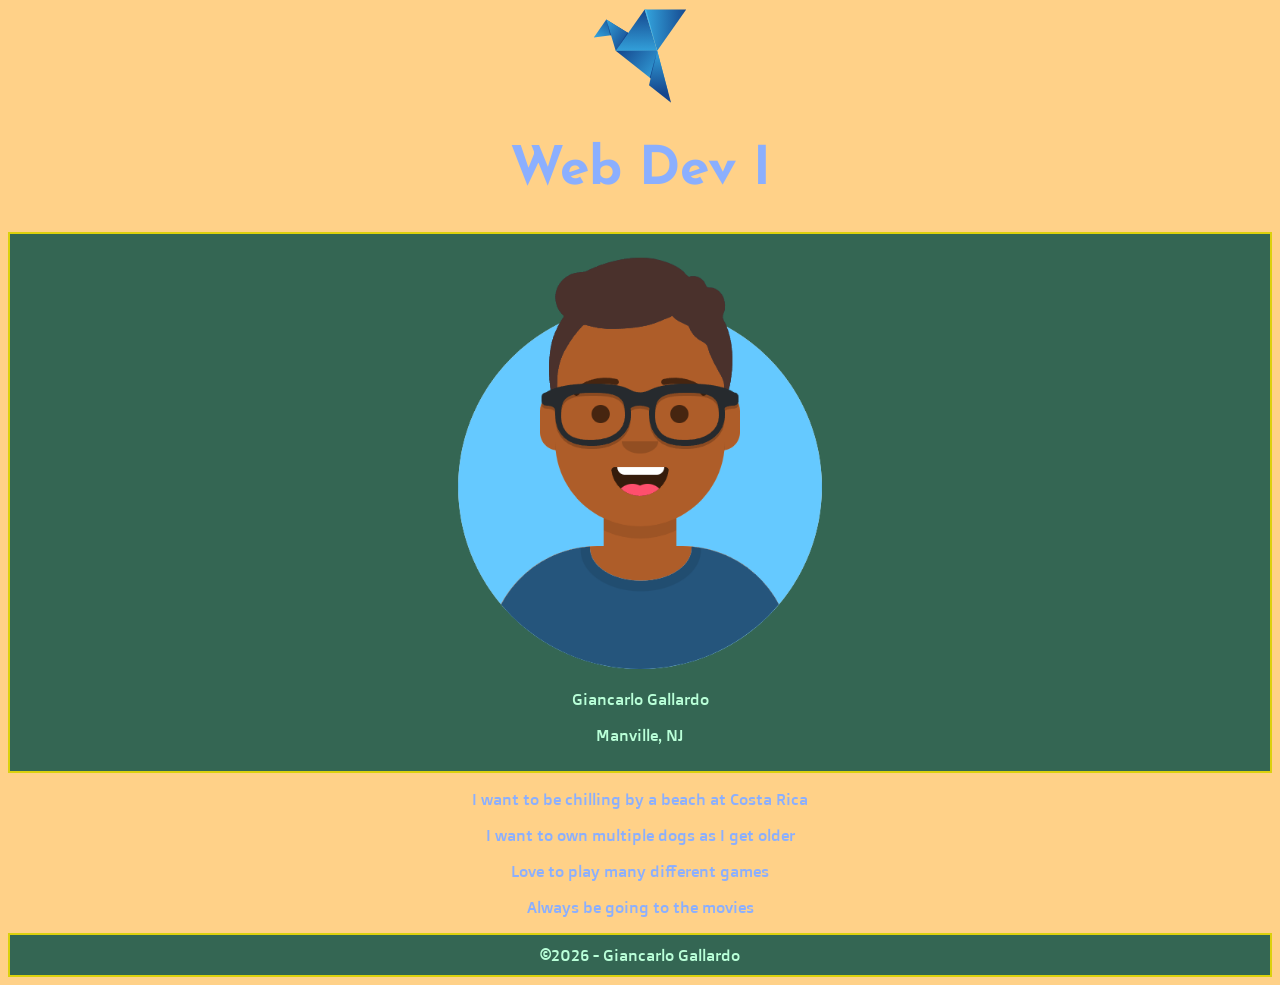
==== index.html @ 180ad2bf ""Adding Some Styles"" ====
<!DOCTYPE html>
<html lang="en">
<head>
    <meta charset="UTF-8">
    <meta name="viewport" content="width=device-width, initial-scale=1.0">
    <title>About Me</title>

    <link rel="preconnect" href="https://fonts.googleapis.com">
    <link rel="preconnect" href="https://fonts.gstatic.com" crossorigin>
    <link href="https://fonts.googleapis.com/css2?family=Doppio+One&family=Josefin+Sans:ital,wght@0,100..700;1,100..700&display=swap" rel="stylesheet">

        <link href="css/style.css" rel="stylesheet">

</head>
<body>
    

    <header>
        
        <img src="img/bob.svg" alt="Blue origami logo">
        <h1>Web Dev I</h1>

    </header>

    <main>
        <section id ="info">
            <img src="img/avataaars.png"
            alt="Avatar picture of me">
            <div>
                <p>Giancarlo Gallardo</p>
                <p>Manville, NJ</p>
            </div>
        </section>


            <section id ="bio">
                <div>
                    <p>I want to be chilling by a beach at Costa Rica</p>
                    <p>I want to own multiple dogs as I get older  </p>
                    <p>Love to play many different games</p>
                    <p>Always be going to the movies</p>


            </div>
        </section>
    </main>

    <footer>

        ©2026 - Giancarlo Gallardo

    </footer>


</body>
</html>
---- css/style.css ----
body {
    font-family:Doppio One;
    background-color: #FFD188;
    color: #8BAFFE;


}

h1, h2, h3, h4, h5, h6 {
    font-family: "Josefin Sans";
    font-size: 40pt;

}

header{
    text-align: center;
}

#info, footer {
    color: #B9FFD8;
    text-align: center;
    background-color:#346653;
    border: 2px solid #DBD10D;
    padding:10px;
}

#bio {
    text-align: center;
}

#info img {
    width:400px;
}
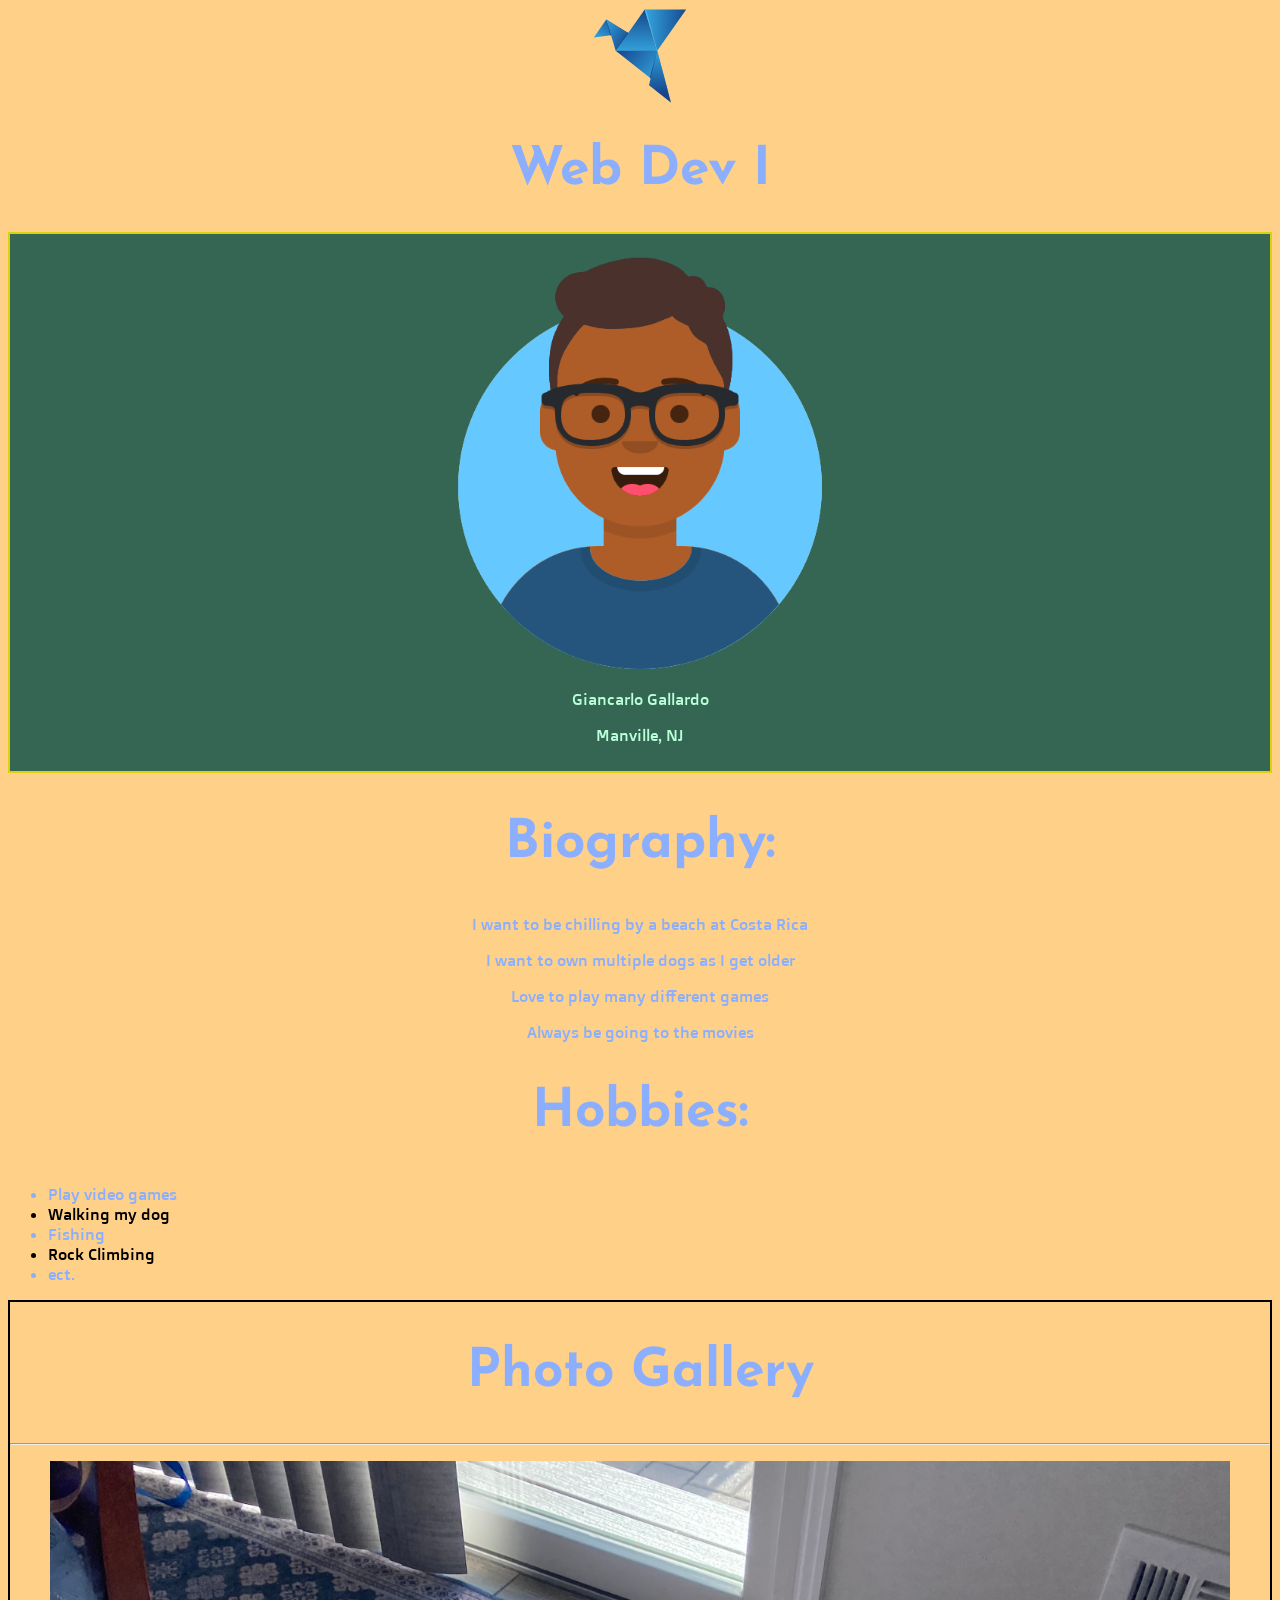
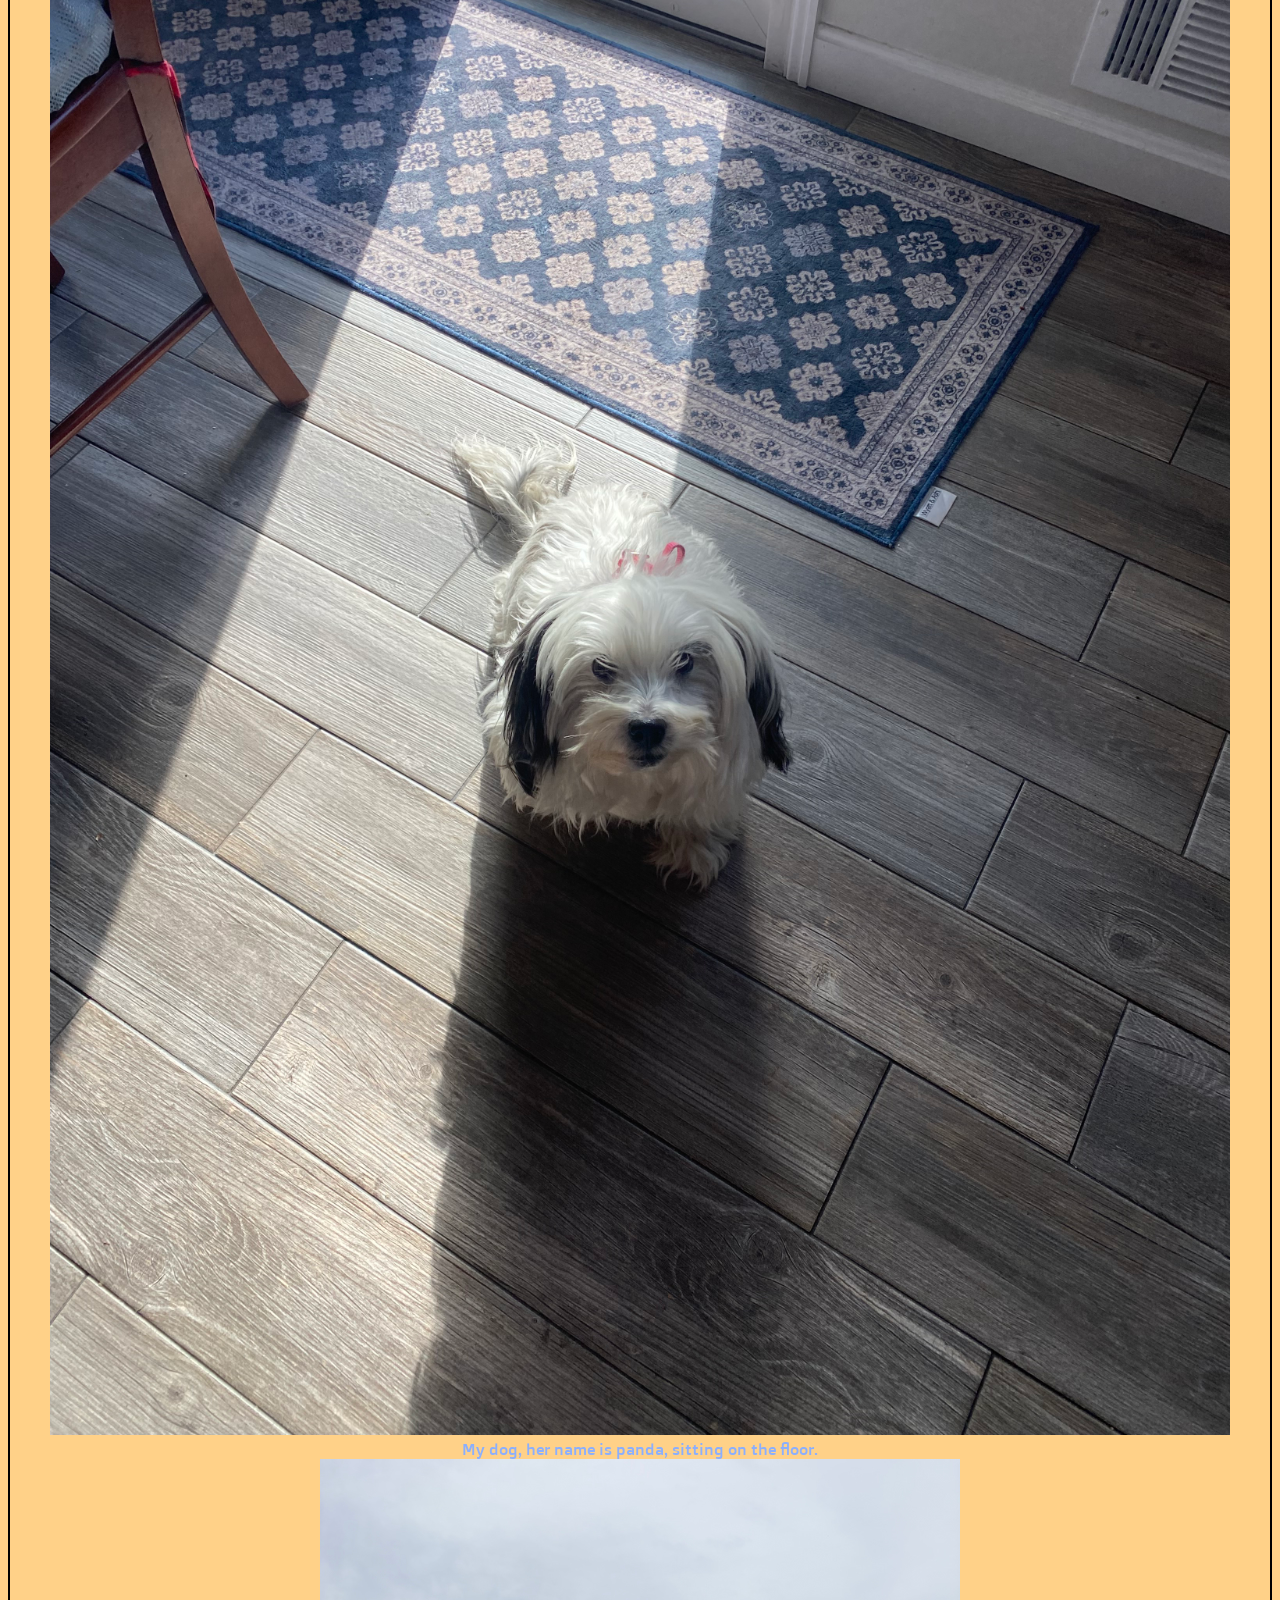
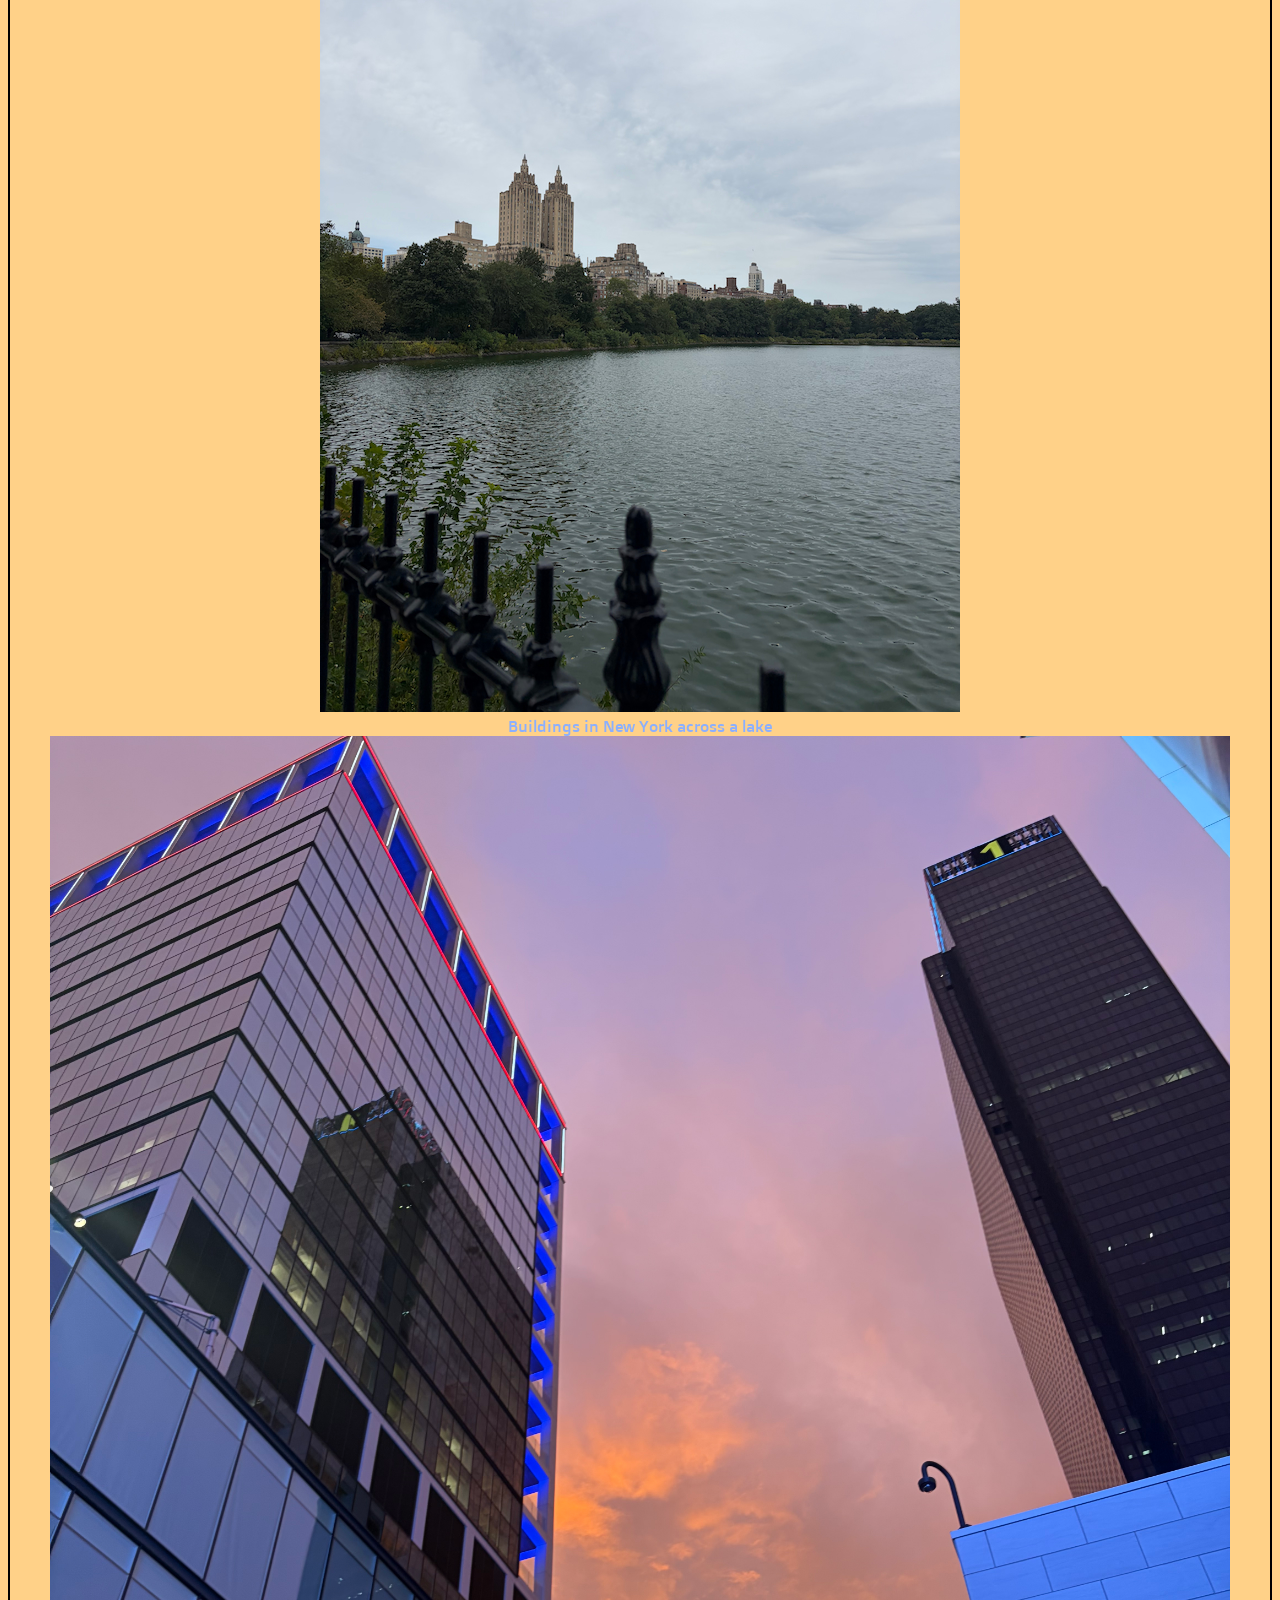
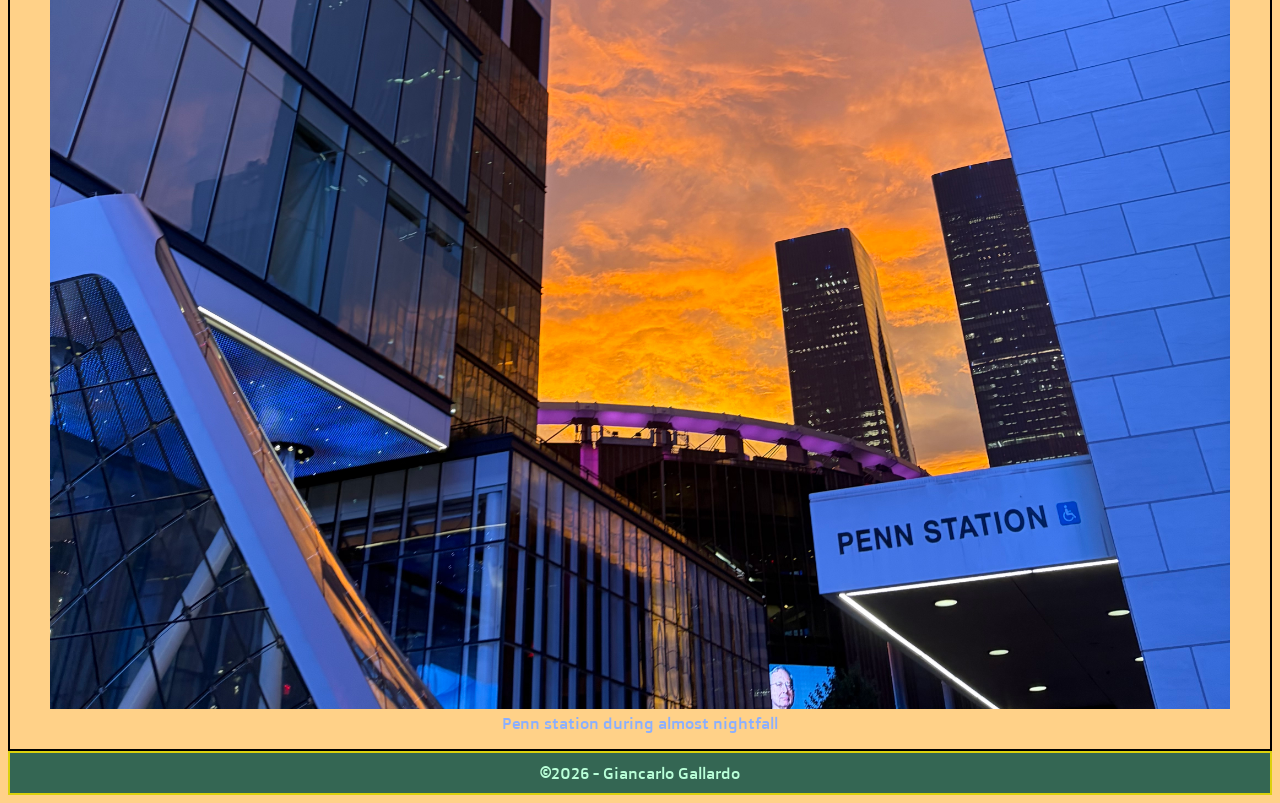
==== commit 58789258: "Adding photo gallery" ====
--- a/index.html
+++ b/index.html
@@ -34,6 +34,9 @@
 
 
             <section id ="bio">
+
+                <h2>Biography:</h2>
+
                 <div>
                     <p>I want to be chilling by a beach at Costa Rica</p>
                     <p>I want to own multiple dogs as I get older  </p>
@@ -43,6 +46,42 @@
 
             </div>
         </section>
+
+        <section id="hobbies">
+
+            <h2>Hobbies:</h2>
+
+            <ul>
+                <li>Play video games</li>
+                <li>Walking my dog</li>
+                <li>Fishing</li>
+                <li>Rock Climbing</li>
+                <li>ect.</li>
+            </ul>
+
+        </section>
+
+    <section id="gallery">
+
+        <h2>Photo Gallery</h2>
+
+        <hr>
+        <figure>
+
+            <img src="img/dog-640w.jpeg" alt="My dog">
+            <figcaption>My dog, her name is panda, sitting on the floor.</figcaption>
+            <img src="img/buildings-640w.jpg" alt="Buildings in New York">
+            <figcaption>Buildings in New York across a lake</figcaption>
+            <img src="img/penn-station-clouds-640w.jpeg" alt="Penn station midday"
+            <figcaption>Penn station during almost nightfall</figcaption>
+            
+            
+
+        </figure>
+
+    </section> 
+
+        </main>
     </main>
 
     <footer>
--- a/css/style.css
+++ b/css/style.css
@@ -8,8 +8,13 @@
 
 h1, h2, h3, h4, h5, h6 {
     font-family: "Josefin Sans";
+    text-align:center ;
     font-size: 40pt;
 
+}
+
+h1 {
+    font-size: 40pt;
 }
 
 header{
@@ -30,4 +35,24 @@
 
 #info img {
     width:400px;
+}
+
+#bio {
+    text-align:center;
+}
+
+#hobbies ul li:nth-child(even) {
+    color: black;
+}
+
+#gallery {
+    border:2px solid black
+}
+
+#gallery img {
+    max-width: 100%;
+}
+
+#gallery figure {
+    text-align:center;
 }
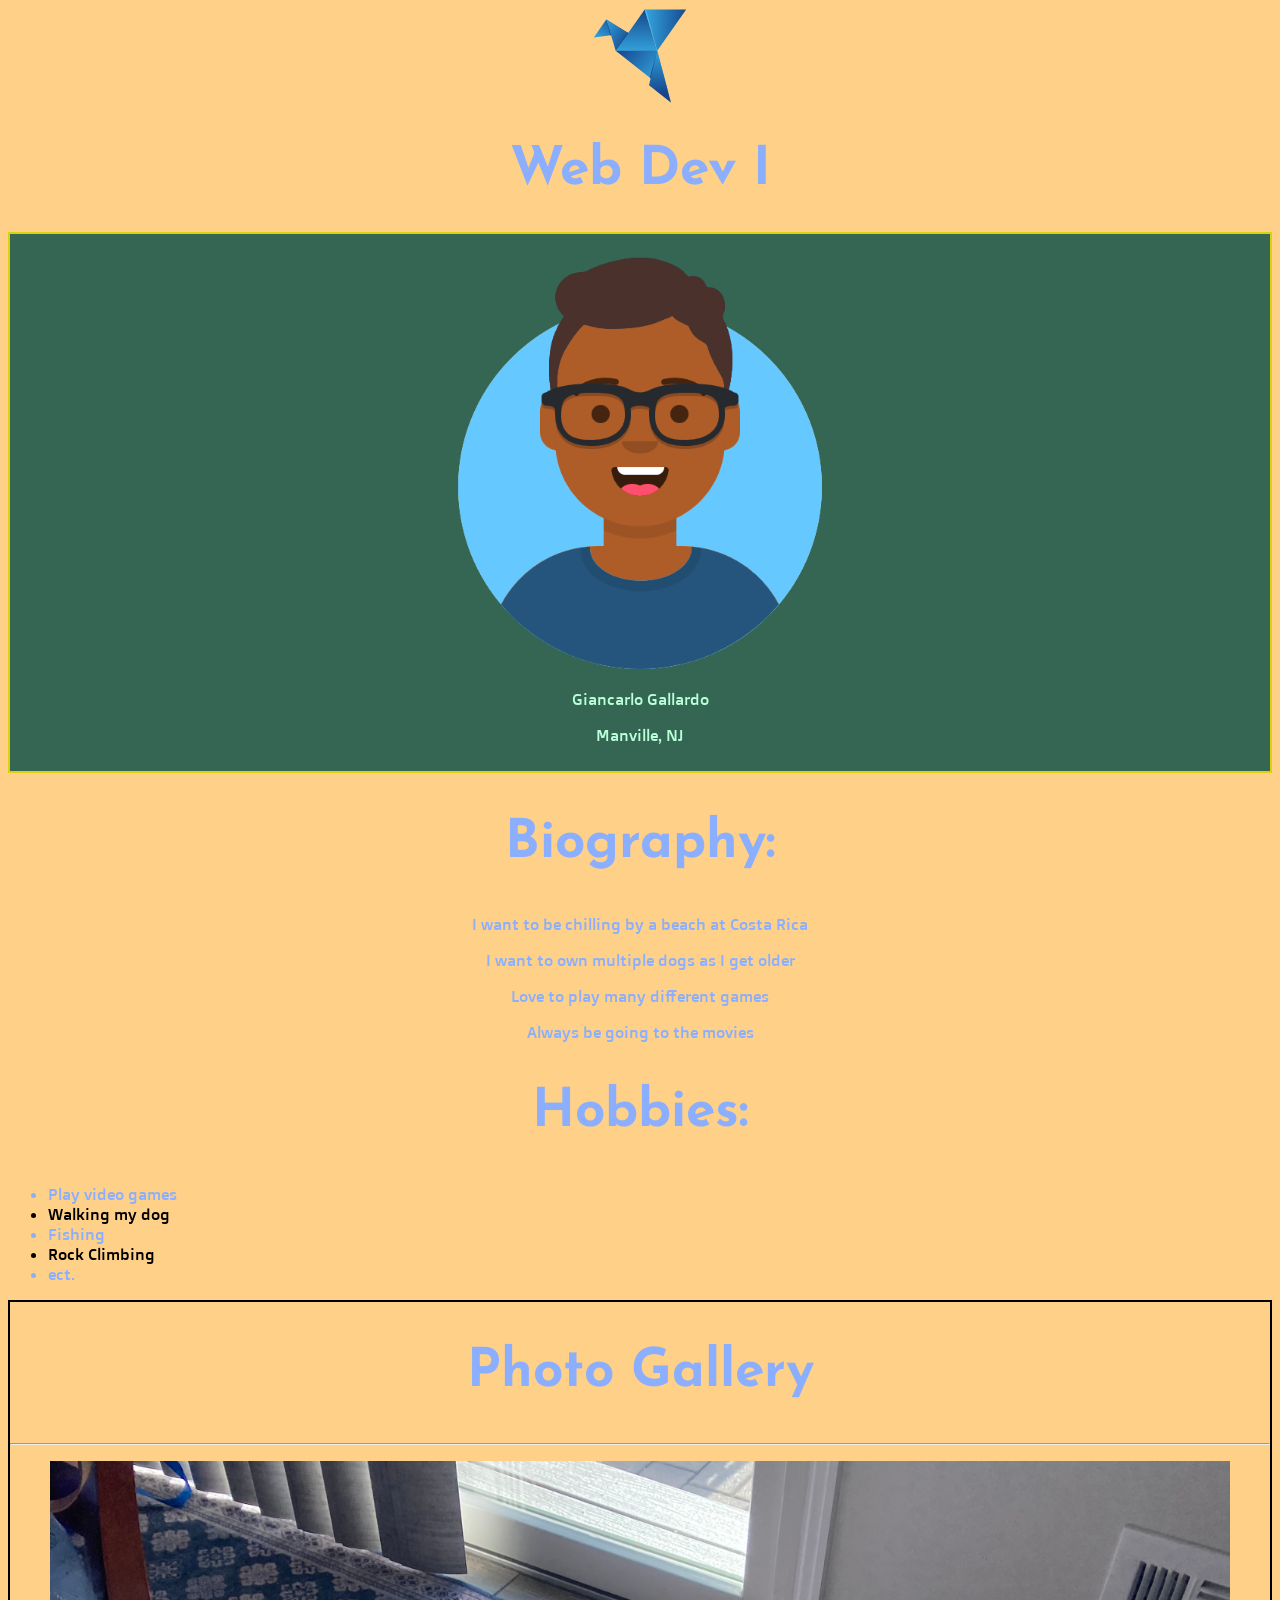
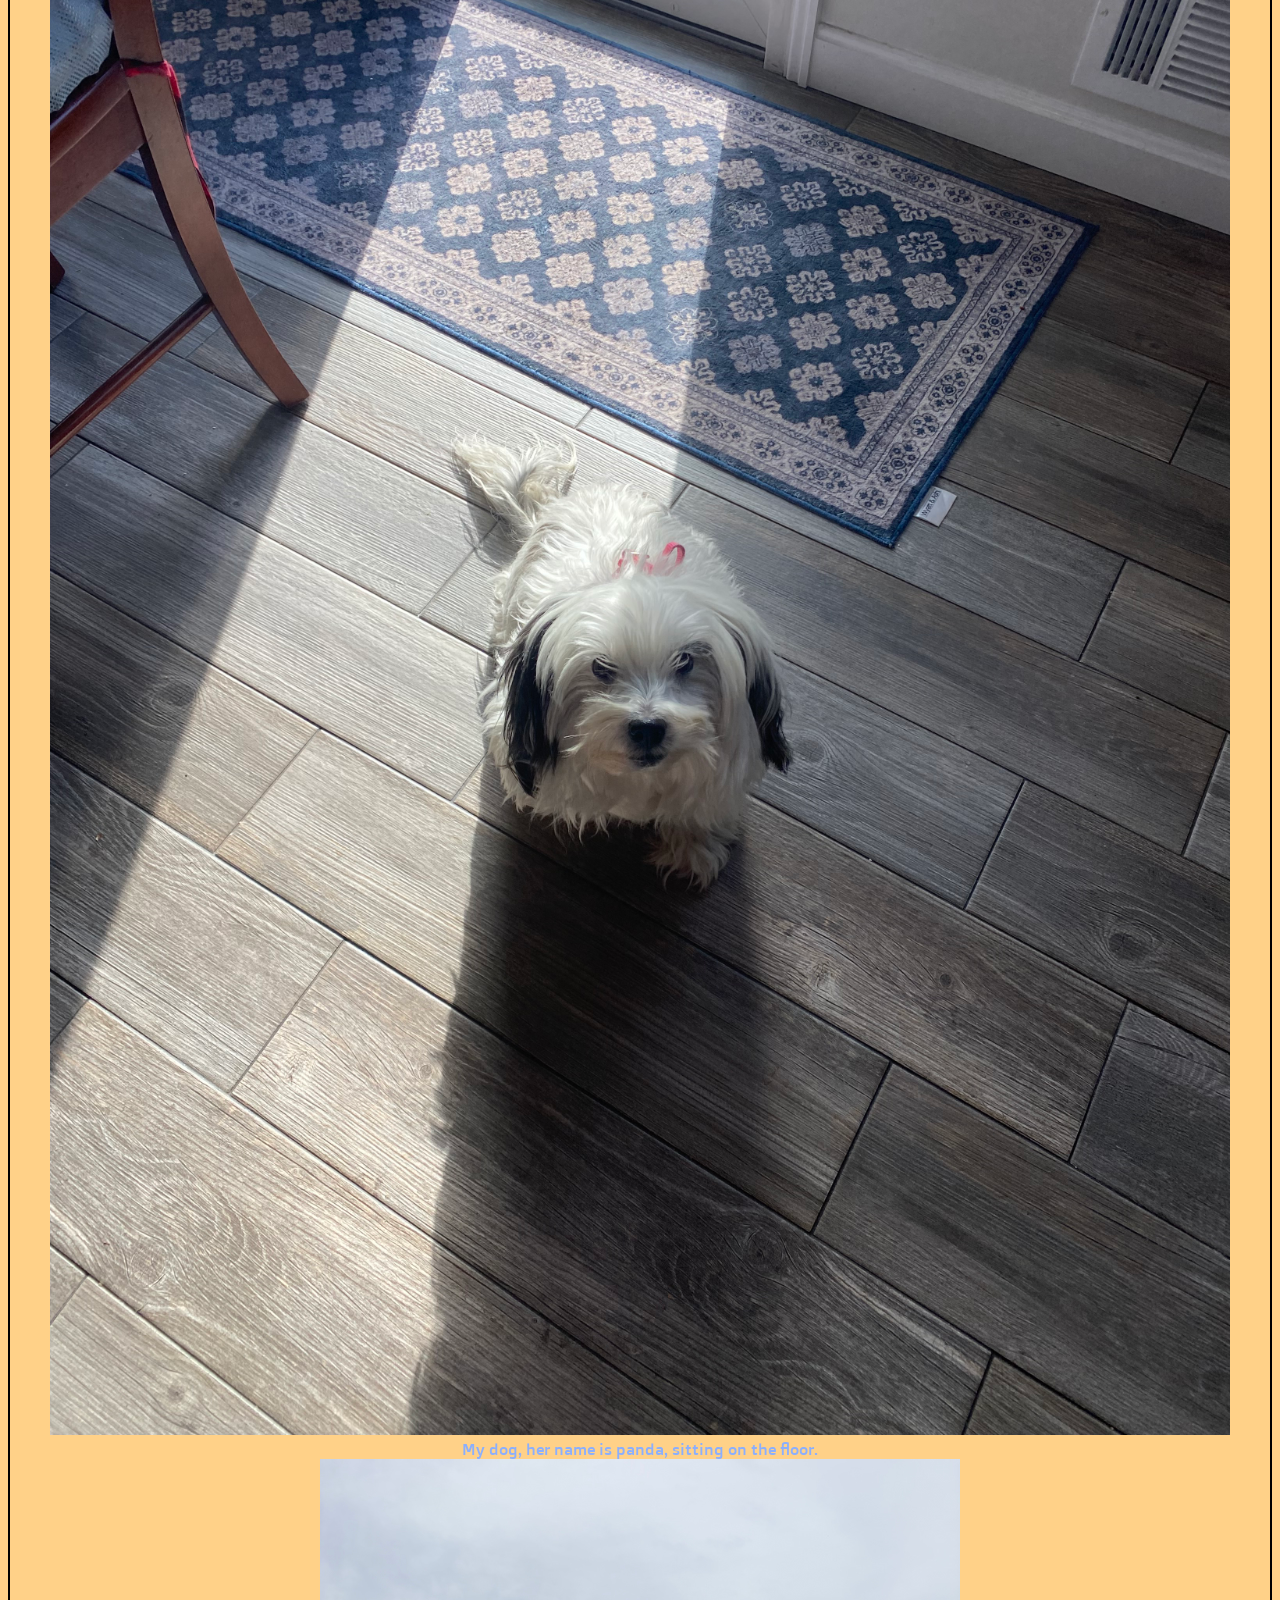
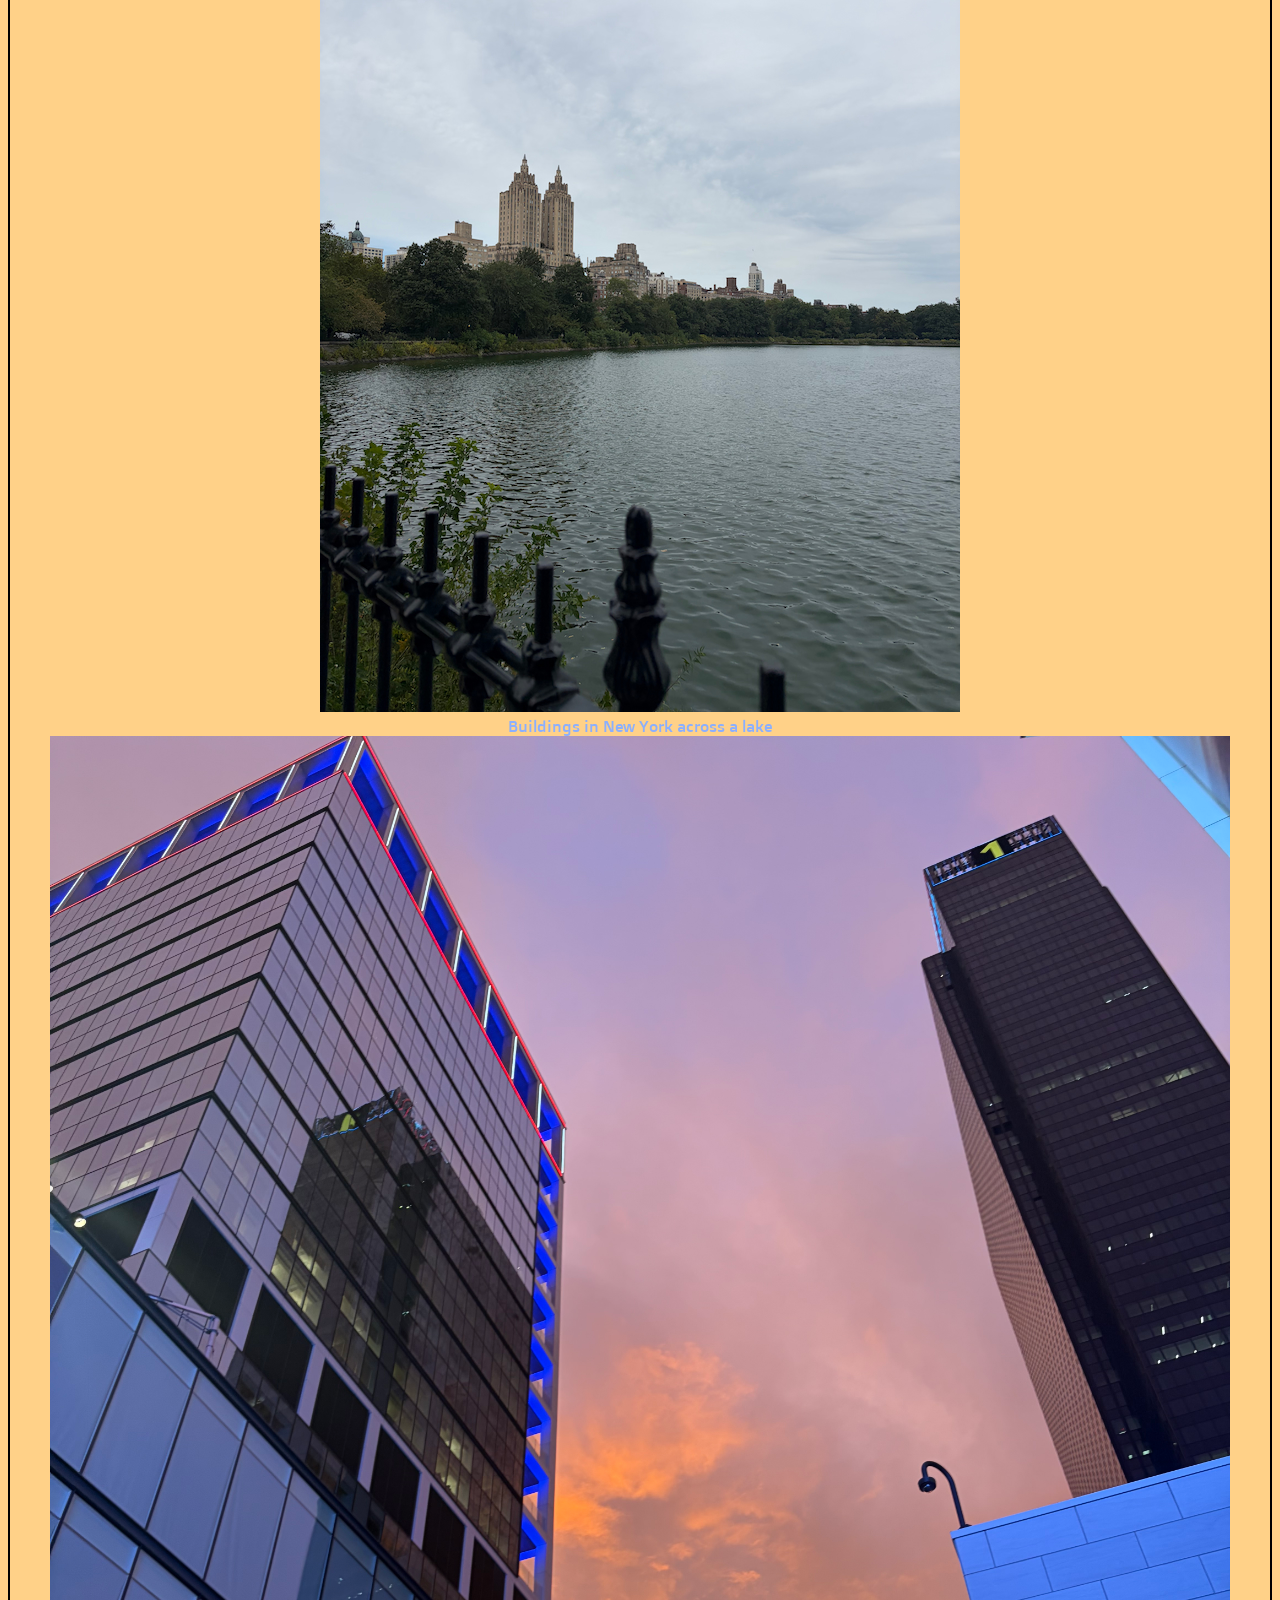
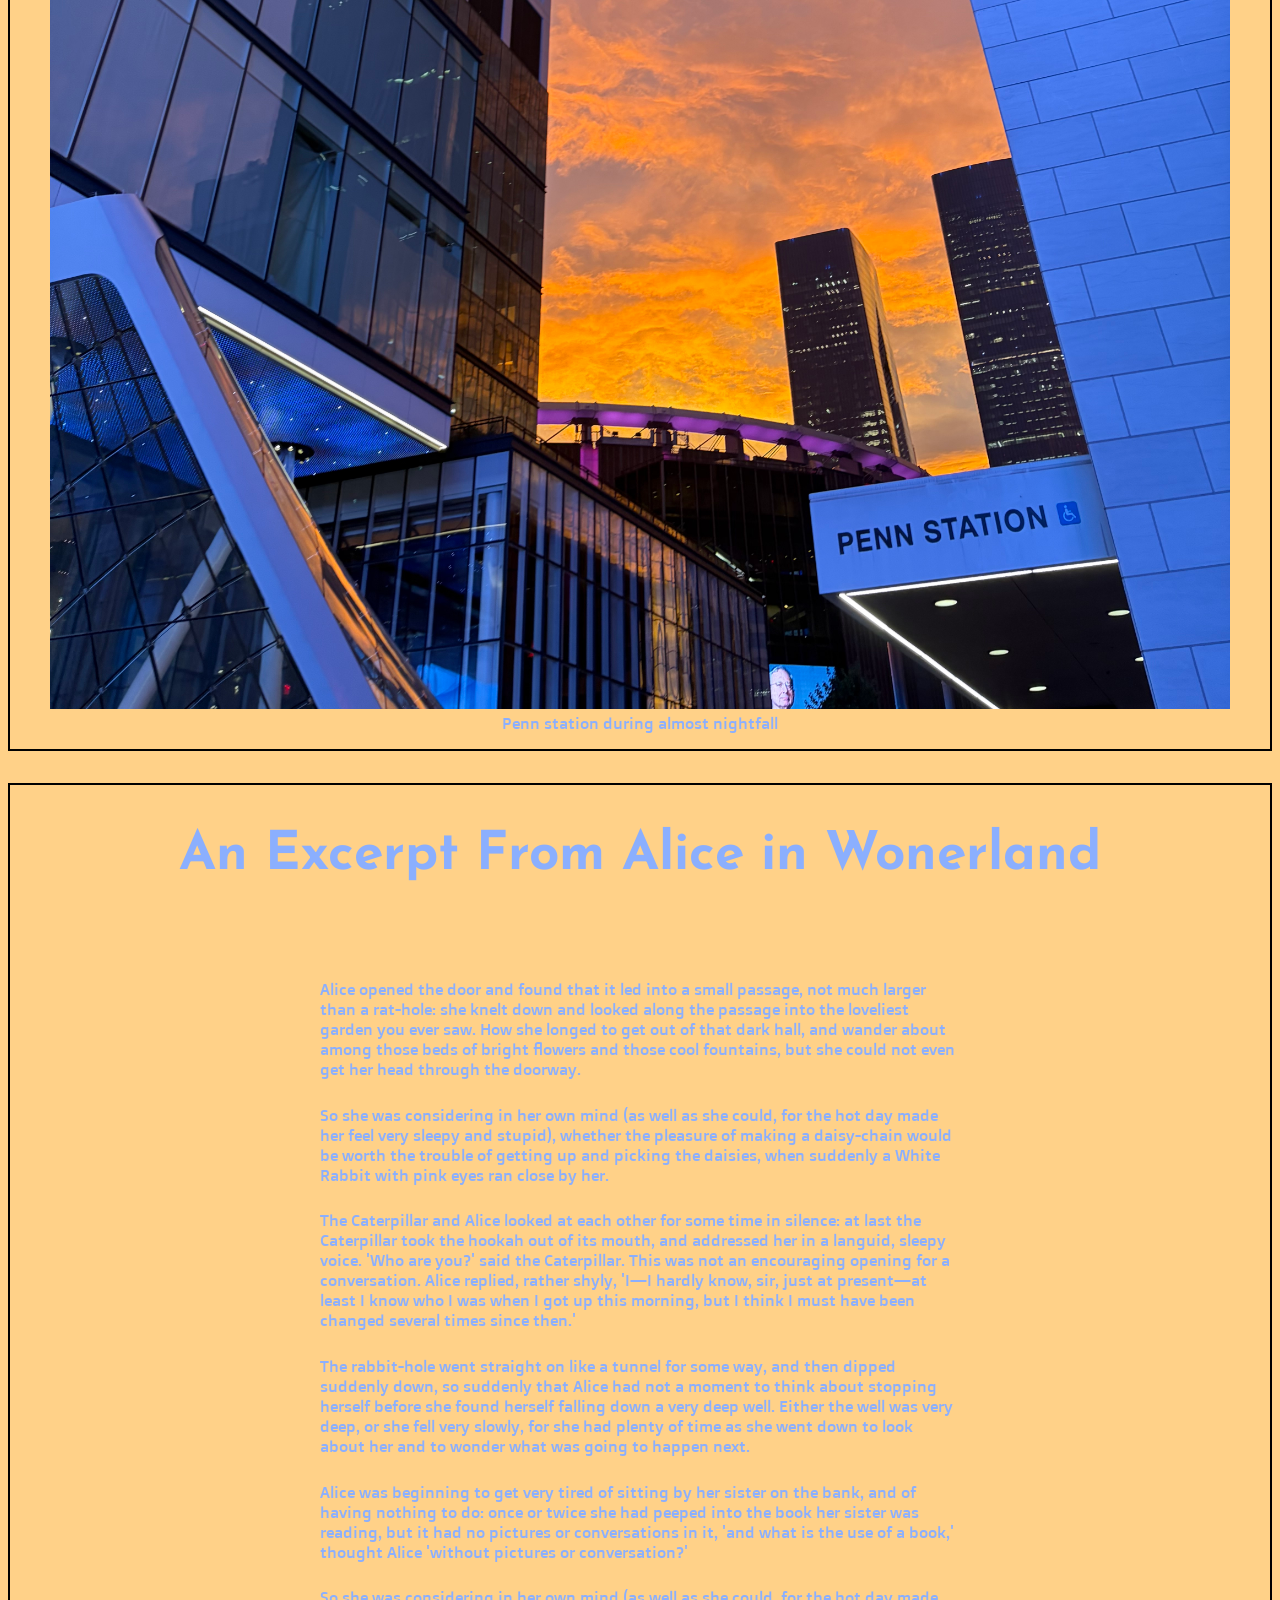
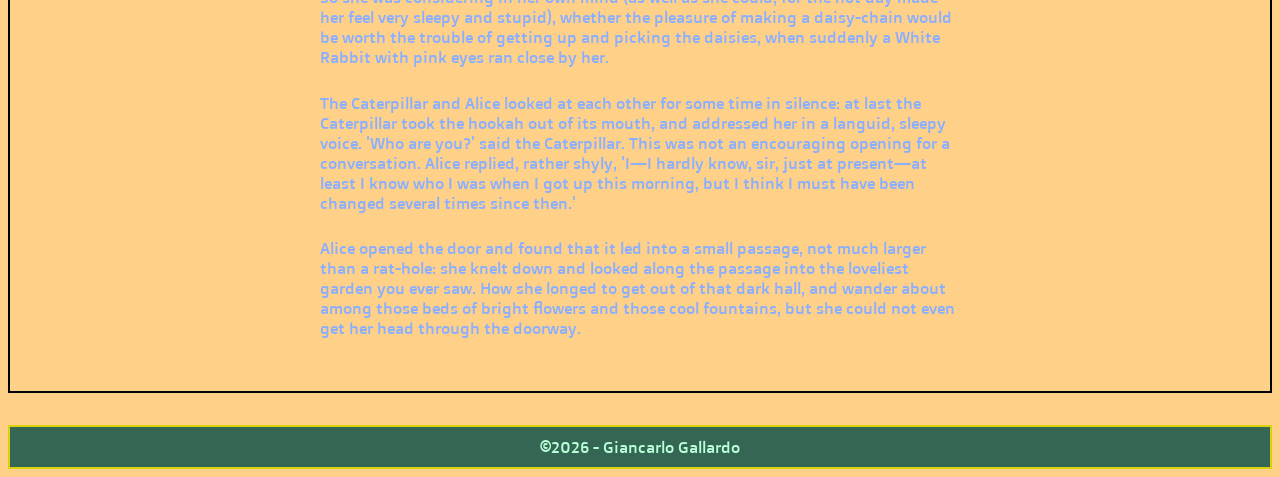
==== commit 7ecfdc51: "Adding article" ====
--- a/index.html
+++ b/index.html
@@ -74,12 +74,38 @@
             <figcaption>Buildings in New York across a lake</figcaption>
             <img src="img/penn-station-clouds-640w.jpeg" alt="Penn station midday"
             <figcaption>Penn station during almost nightfall</figcaption>
-            
+
             
 
         </figure>
 
     </section> 
+
+    <article id="lit">
+        <h2>An Excerpt From Alice in Wonerland</h2>
+
+        <div>
+            <p>Alice opened the door and found that it led into a small passage, not much larger than a rat-hole: she knelt down and looked along the passage into the loveliest garden you ever saw. How she longed to get out of that dark hall, and wander about among those beds of bright flowers and those cool fountains, but she could not even get her head through the doorway.</p>
+
+<p>So she was considering in her own mind (as well as she could, for the hot day made her feel very sleepy and stupid), whether the pleasure of making a daisy-chain would be worth the trouble of getting up and picking the daisies, when suddenly a White Rabbit with pink eyes ran close by her.</p>
+
+<p>The Caterpillar and Alice looked at each other for some time in silence: at last the Caterpillar took the hookah out of its mouth, and addressed her in a languid, sleepy voice. 'Who are you?' said the Caterpillar. This was not an encouraging opening for a conversation. Alice replied, rather shyly, 'I—I hardly know, sir, just at present—at least I know who I was when I got up this morning, but I think I must have been changed several times since then.'</p>
+
+<p>The rabbit-hole went straight on like a tunnel for some way, and then dipped suddenly down, so suddenly that Alice had not a moment to think about stopping herself before she found herself falling down a very deep well. Either the well was very deep, or she fell very slowly, for she had plenty of time as she went down to look about her and to wonder what was going to happen next.</p>
+
+<p>Alice was beginning to get very tired of sitting by her sister on the bank, and of having nothing to do: once or twice she had peeped into the book her sister was reading, but it had no pictures or conversations in it, 'and what is the use of a book,' thought Alice 'without pictures or conversation?'</p>
+
+<p>So she was considering in her own mind (as well as she could, for the hot day made her feel very sleepy and stupid), whether the pleasure of making a daisy-chain would be worth the trouble of getting up and picking the daisies, when suddenly a White Rabbit with pink eyes ran close by her.</p>
+
+<p>The Caterpillar and Alice looked at each other for some time in silence: at last the Caterpillar took the hookah out of its mouth, and addressed her in a languid, sleepy voice. 'Who are you?' said the Caterpillar. This was not an encouraging opening for a conversation. Alice replied, rather shyly, 'I—I hardly know, sir, just at present—at least I know who I was when I got up this morning, but I think I must have been changed several times since then.'</p>
+
+<p>Alice opened the door and found that it led into a small passage, not much larger than a rat-hole: she knelt down and looked along the passage into the loveliest garden you ever saw. How she longed to get out of that dark hall, and wander about among those beds of bright flowers and those cool fountains, but she could not even get her head through the doorway.</p>
+
+
+
+
+        </div>
+    </article>
 
         </main>
     </main>
--- a/css/style.css
+++ b/css/style.css
@@ -13,9 +13,7 @@
 
 }
 
-h1 {
-    font-size: 40pt;
-}
+
 
 header{
     text-align: center;
@@ -46,7 +44,8 @@
 }
 
 #gallery {
-    border:2px solid black
+    border:2px solid black;
+    margin-bottom:2rem;
 }
 
 #gallery img {
@@ -55,4 +54,19 @@
 
 #gallery figure {
     text-align:center;
+}
+
+#lit {
+    border: 2px solid black;
+    margin-bottom:2rem;
+}
+
+#lit div {
+    padding:2rem;
+    max-width: 40rem;
+    margin: 0 auto;
+}
+
+#lit div p {
+    padding: 0.3rem 0;
 }
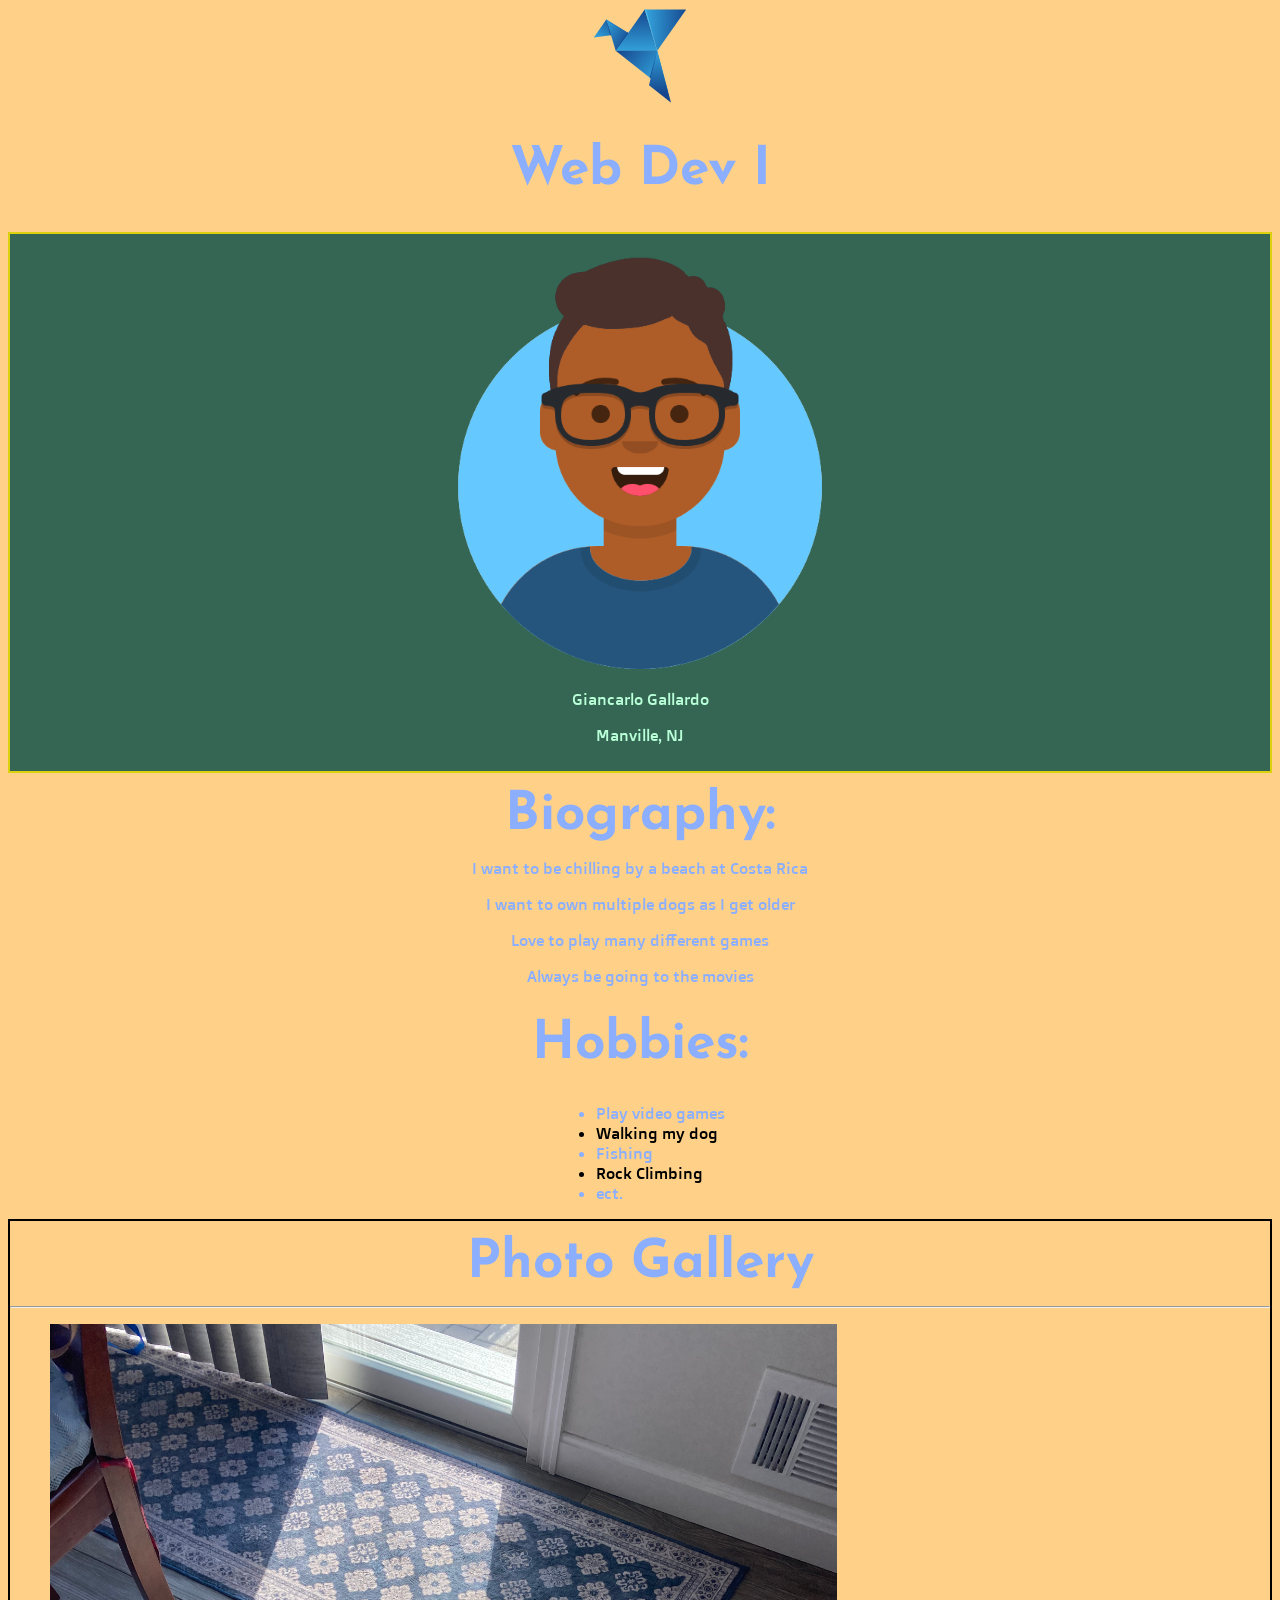
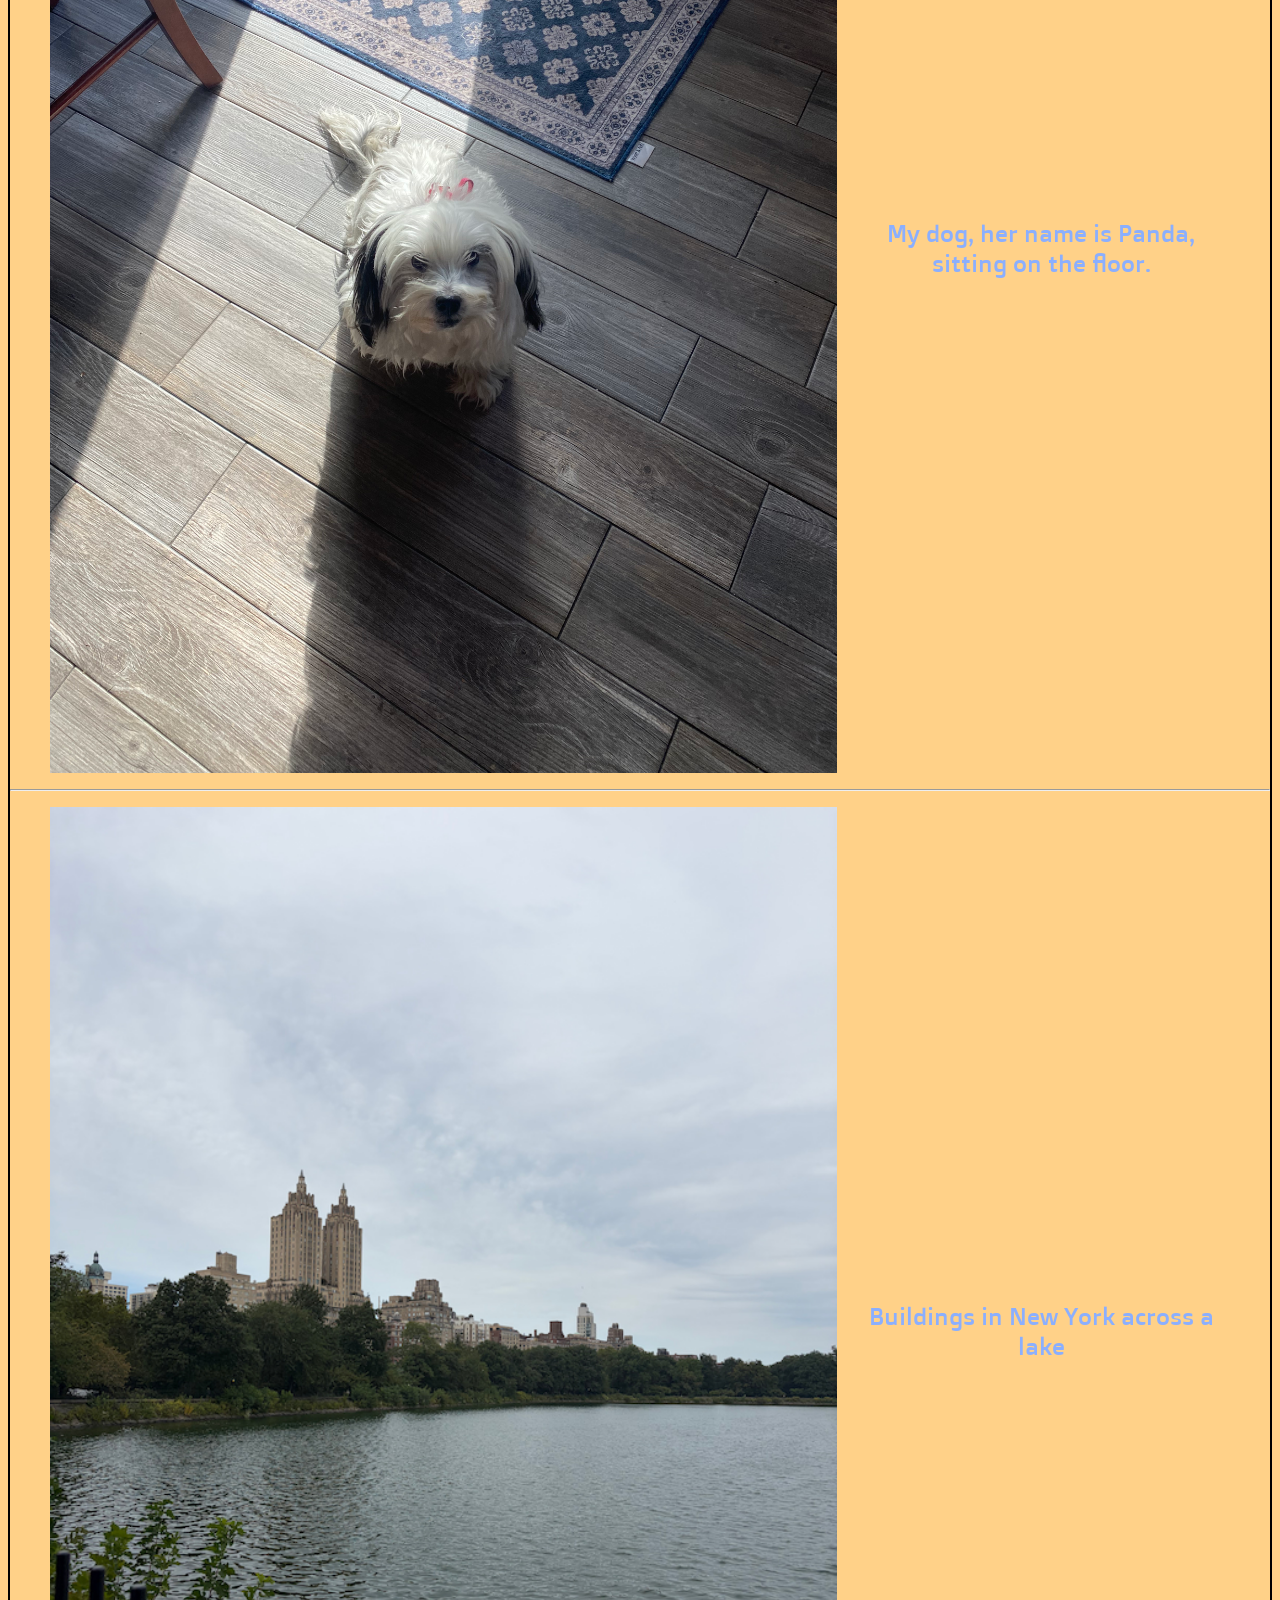
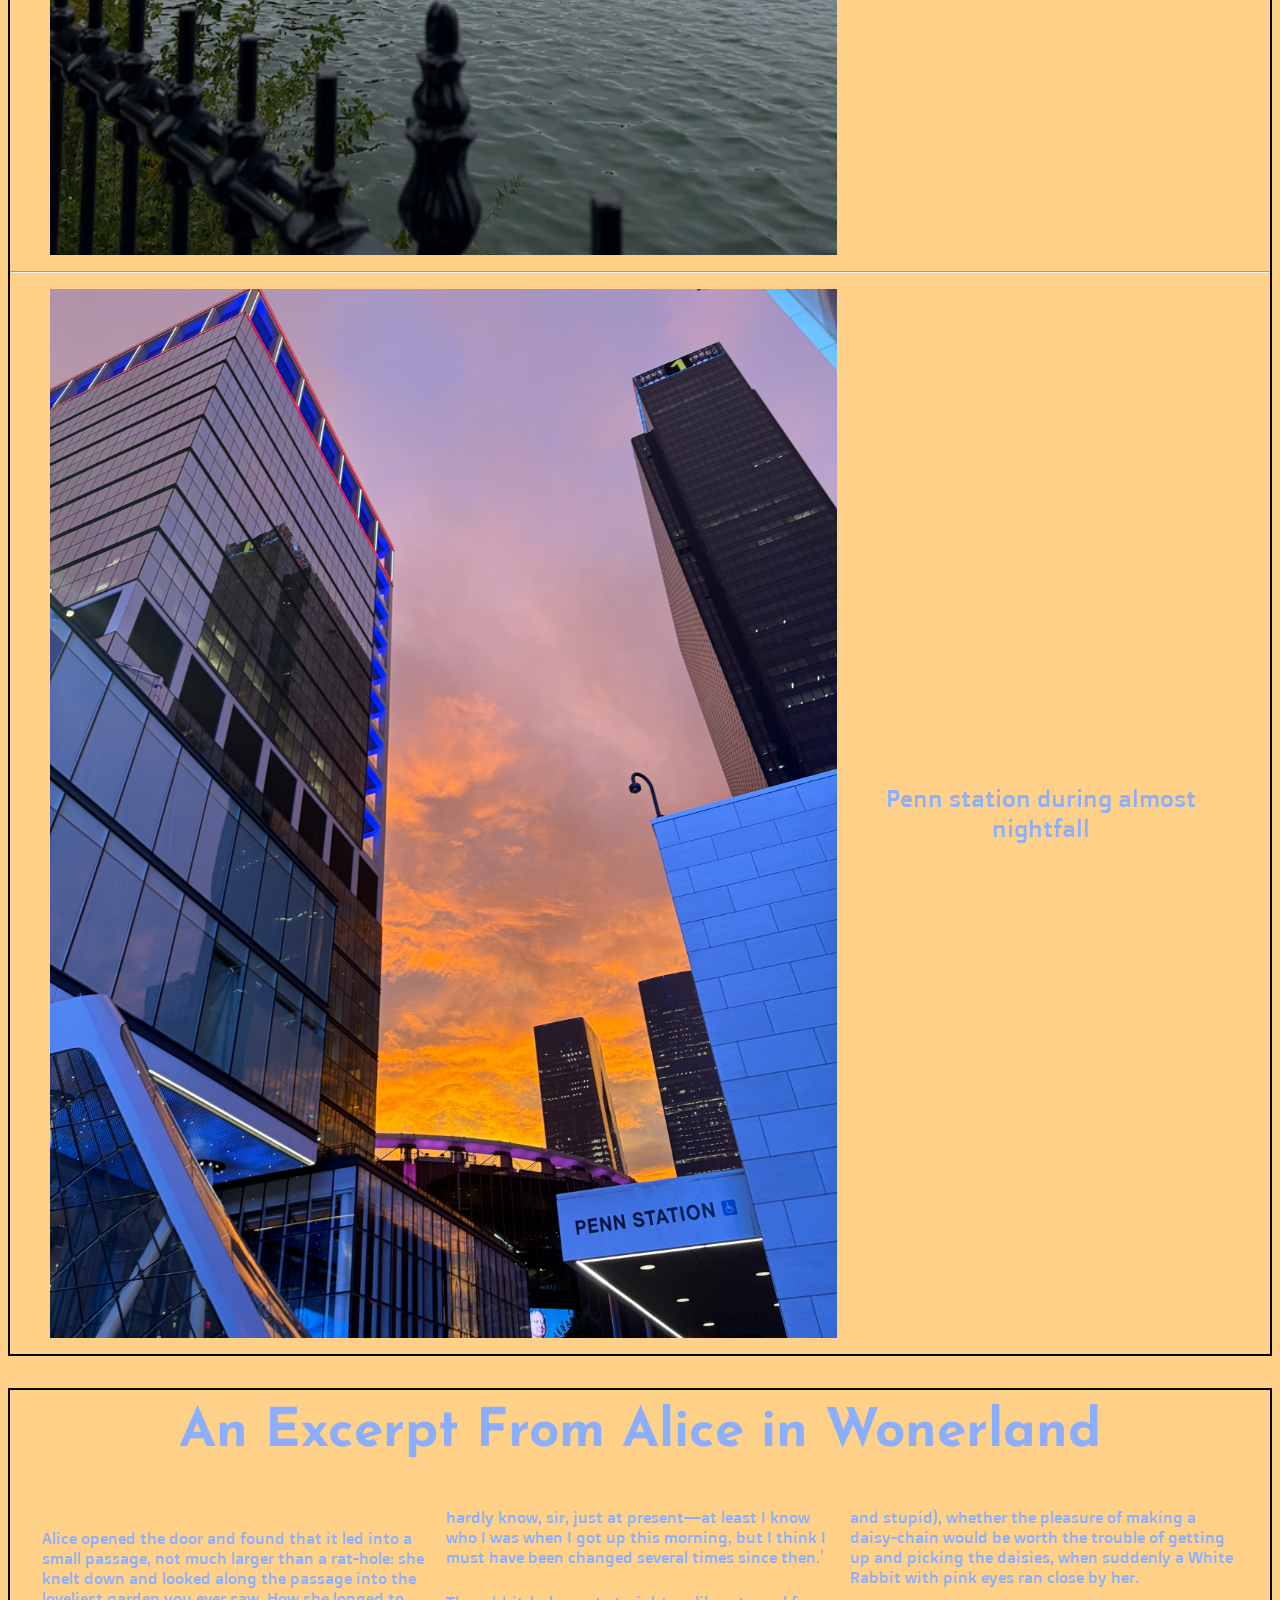
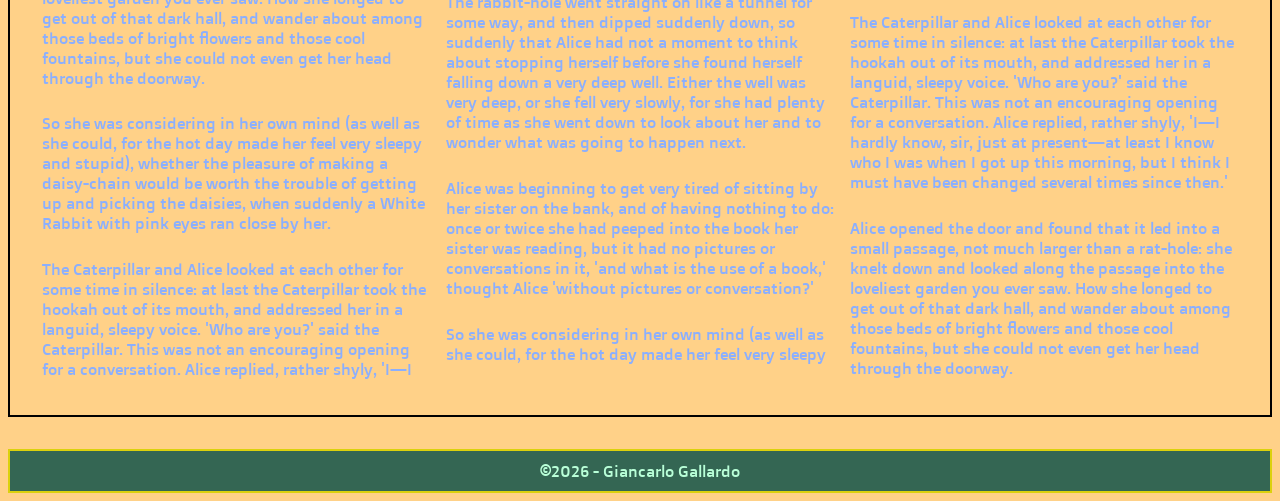
==== commit 7e9b4fe4: "gallery complete" ====
--- a/index.html
+++ b/index.html
@@ -69,14 +69,19 @@
         <figure>
 
             <img src="img/dog-640w.jpeg" alt="My dog">
-            <figcaption>My dog, her name is panda, sitting on the floor.</figcaption>
+            <figcaption>My dog, her name is Panda, sitting on the floor.</figcaption>
+        </figure>
+
+        <hr>
+        <figure>
             <img src="img/buildings-640w.jpg" alt="Buildings in New York">
             <figcaption>Buildings in New York across a lake</figcaption>
-            <img src="img/penn-station-clouds-640w.jpeg" alt="Penn station midday"
+        </figure>
+
+        <hr>
+        <figure>
+            <img src="img/penn-station-clouds-640w.jpeg" alt="Penn station midday">
             <figcaption>Penn station during almost nightfall</figcaption>
-
-            
-
         </figure>
 
     </section> 
--- a/css/style.css
+++ b/css/style.css
@@ -13,6 +13,9 @@
 
 }
 
+h2 {
+    margin: .3em;
+}
 
 
 header{
@@ -38,6 +41,13 @@
 #bio {
     text-align:center;
 }
+/*Center Hobbies*/
+section#hobbies {
+    display: flex;
+    flex-direction: column;
+    align-items: center;
+}
+
 
 #hobbies ul li:nth-child(even) {
     color: black;
@@ -69,4 +79,53 @@
 
 #lit div p {
     padding: 0.3rem 0;
-}+}
+
+/*1st Media query*/
+
+@media screen and (min-width: 60em) {
+    figure{
+        display: grid;
+        grid-template-columns: 2fr 1fr;
+    }
+
+    figcaption{
+        display:flex;
+        justify-content: center;
+        align-items: center;
+        font-size: 1.5rem;
+        margin-left: 1rem;
+    }
+
+    figure img{
+        width: 100%;
+    }
+
+    #lit div{
+    max-width:100%;
+    columns: 20rem;
+}
+}
+
+/*Larger screen size*/
+@media screen and (min-width: 100em) {
+
+    #gallery{
+        display: grid;
+        grid-template-columns: 1fr 1fr 1fr;
+    }
+
+    hr {
+        display:none;
+    }
+
+    #gallery h2{
+        grid-column:1/-1;
+    }
+
+    figure{
+        display: block;
+    }
+}
+
+
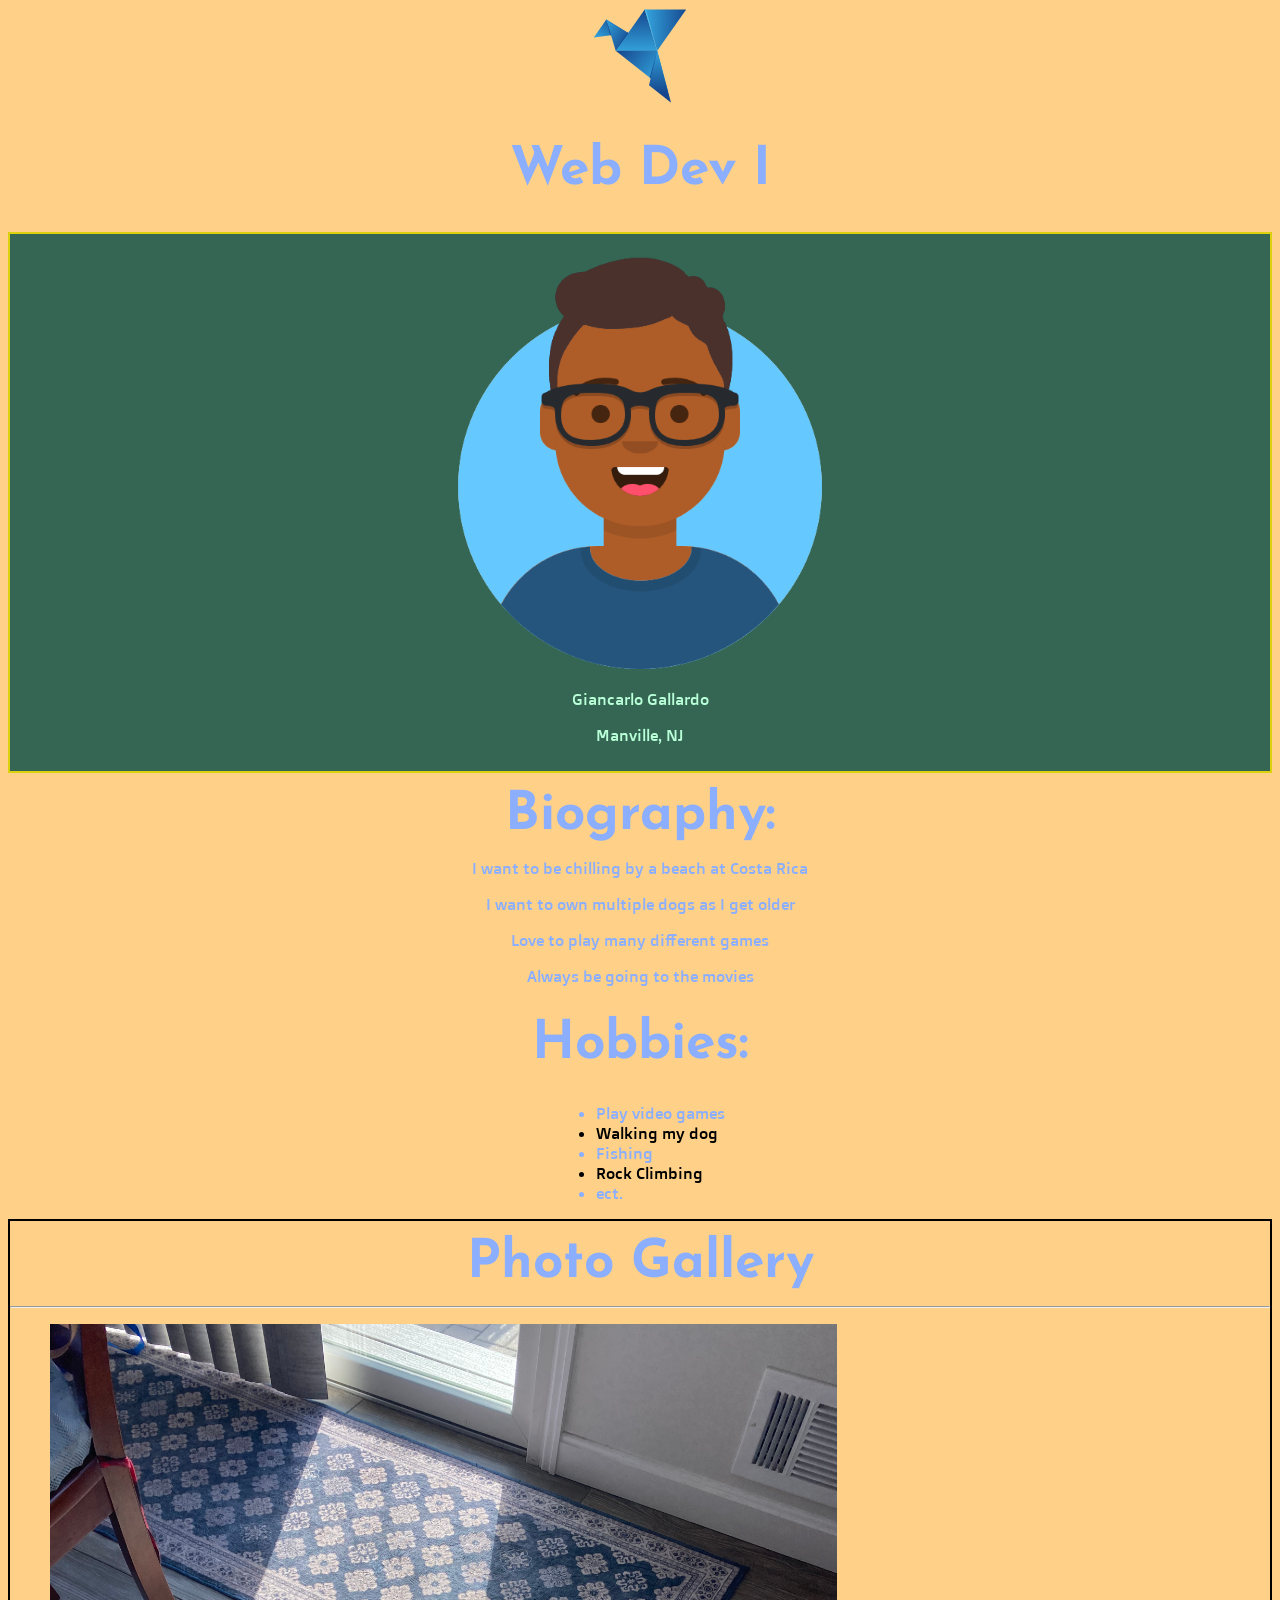
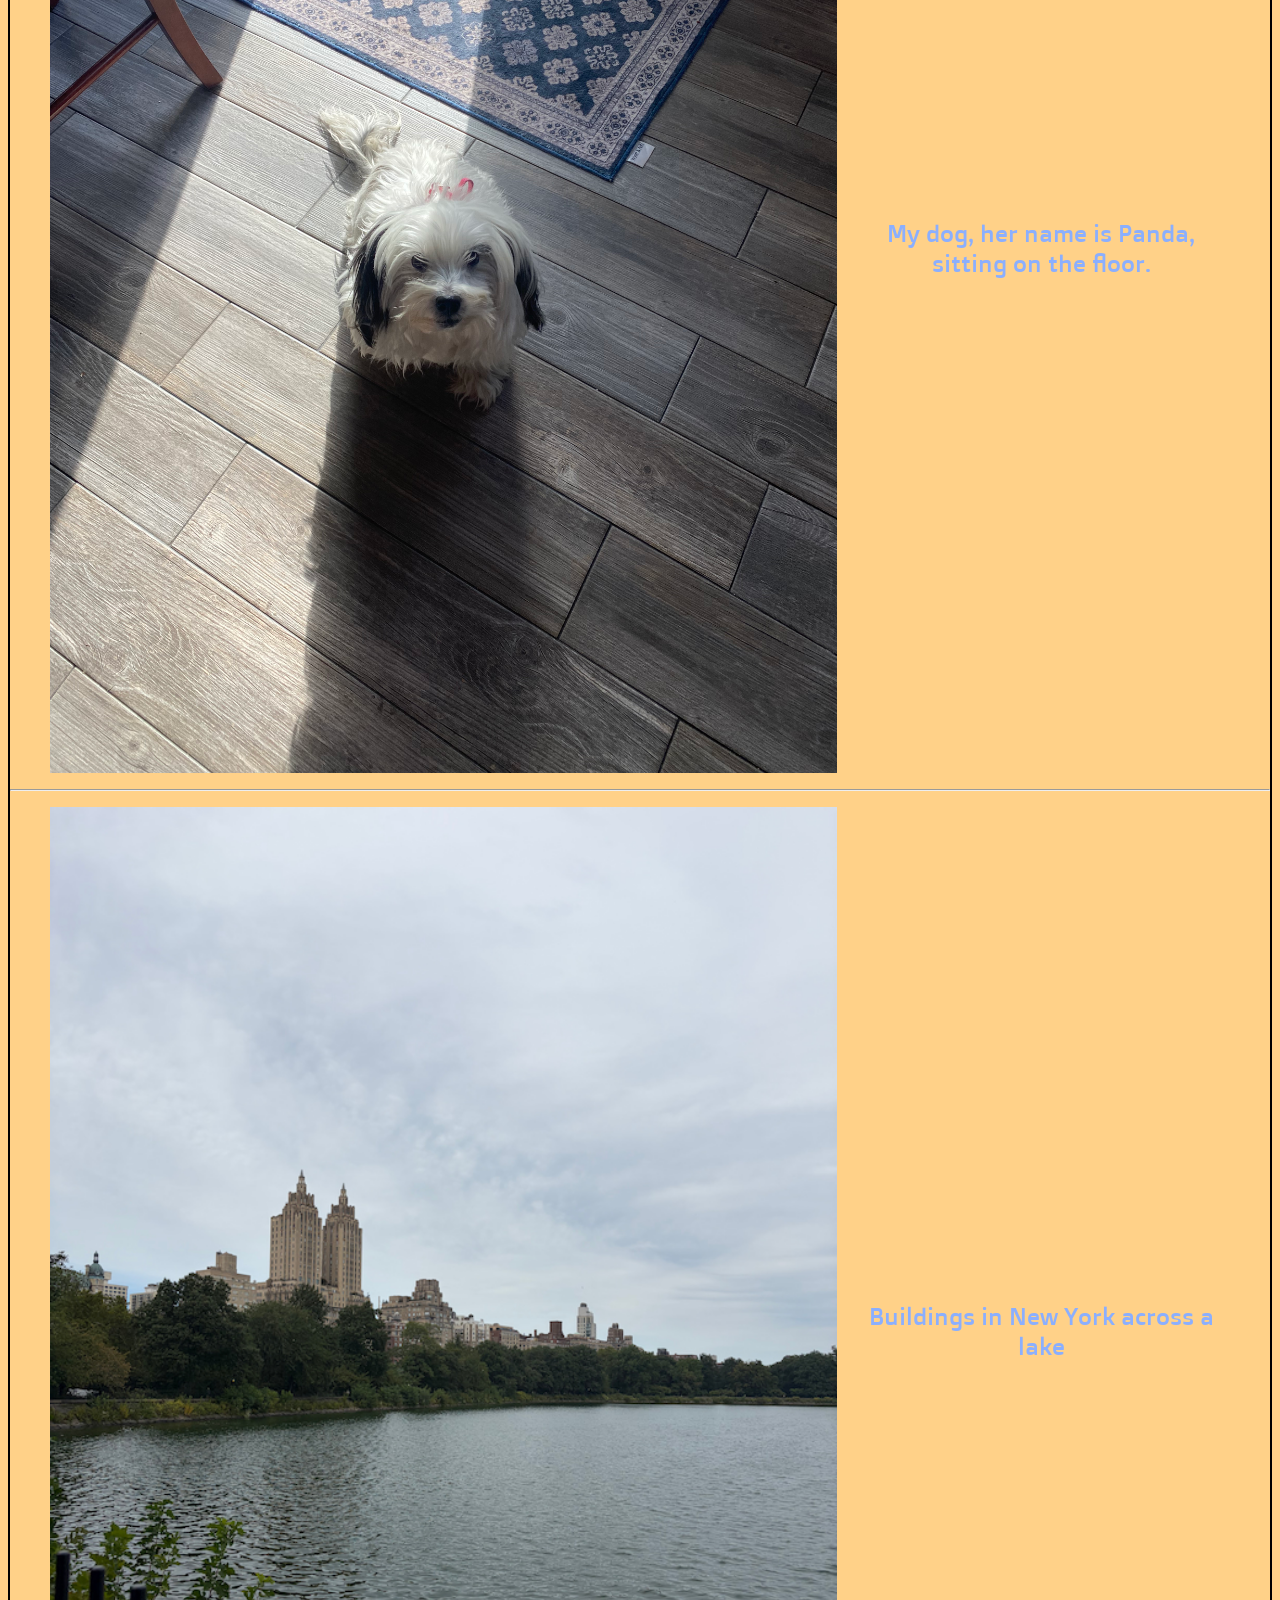
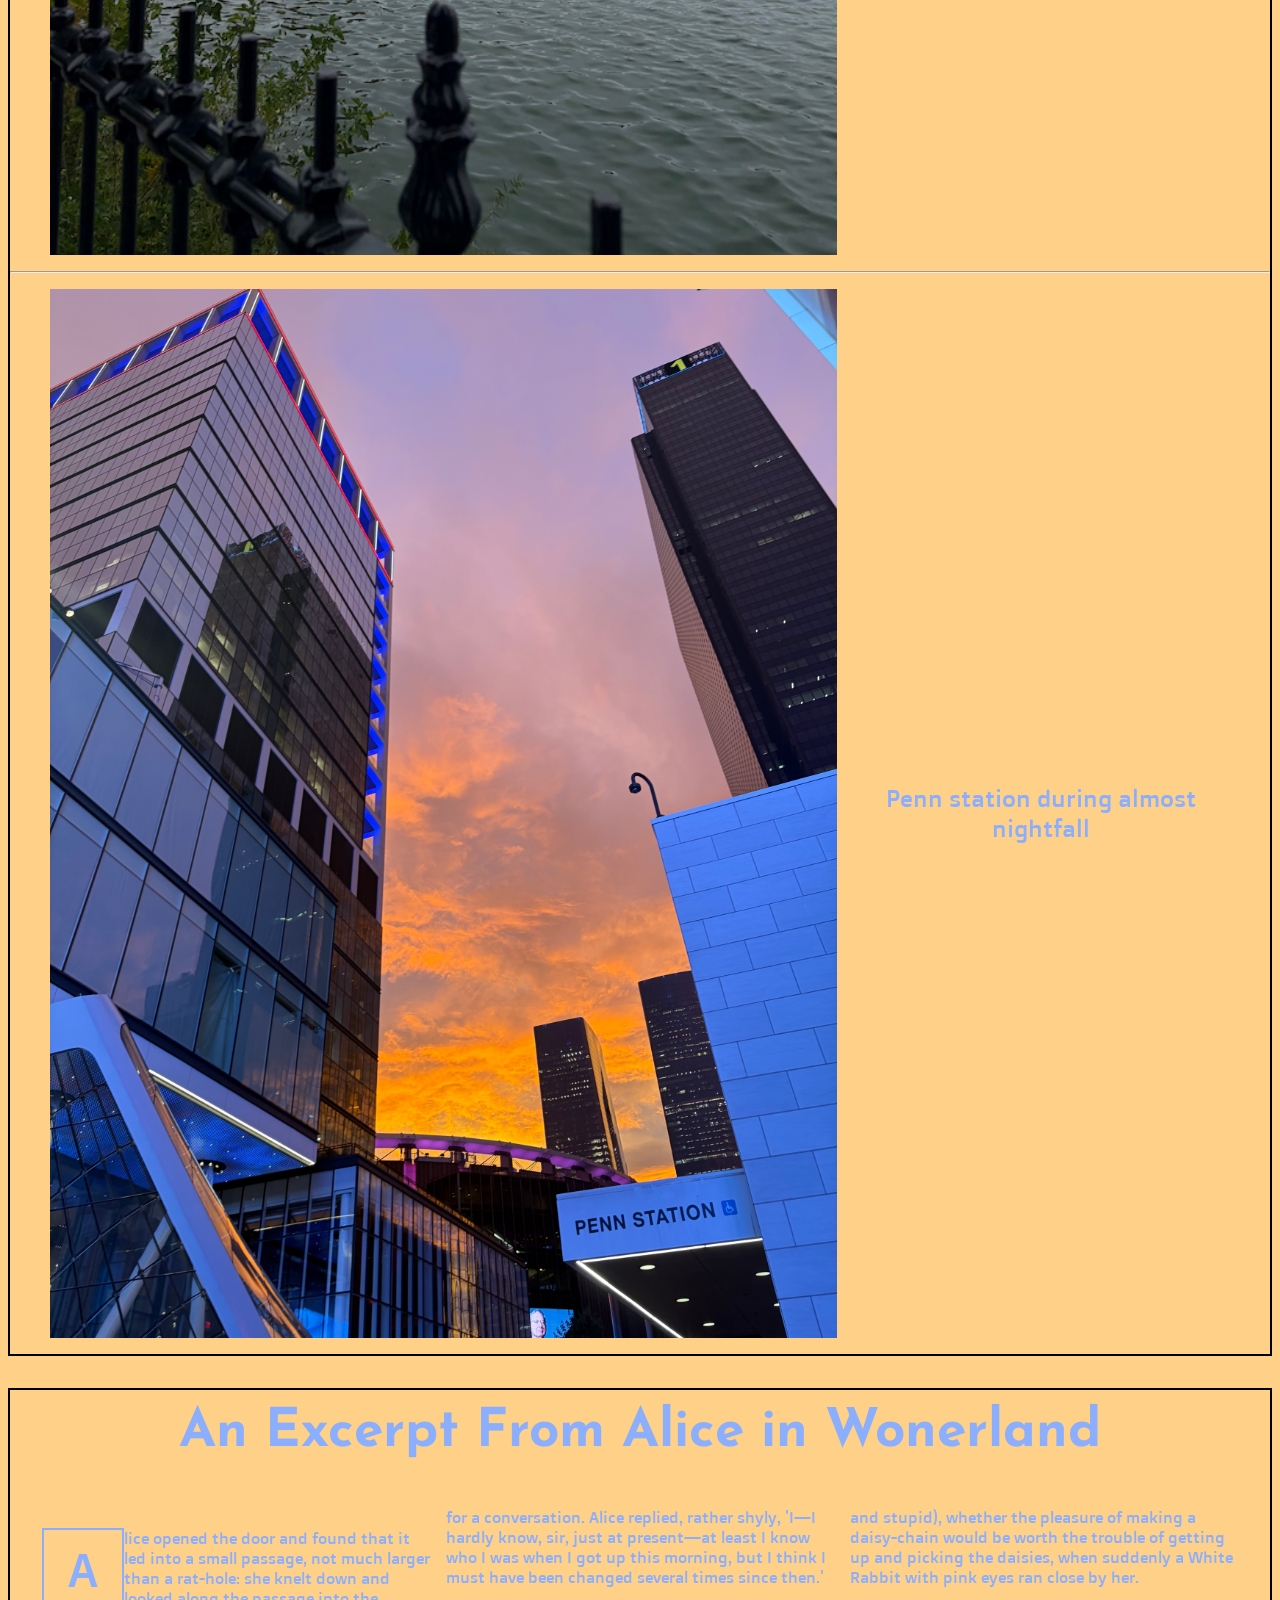
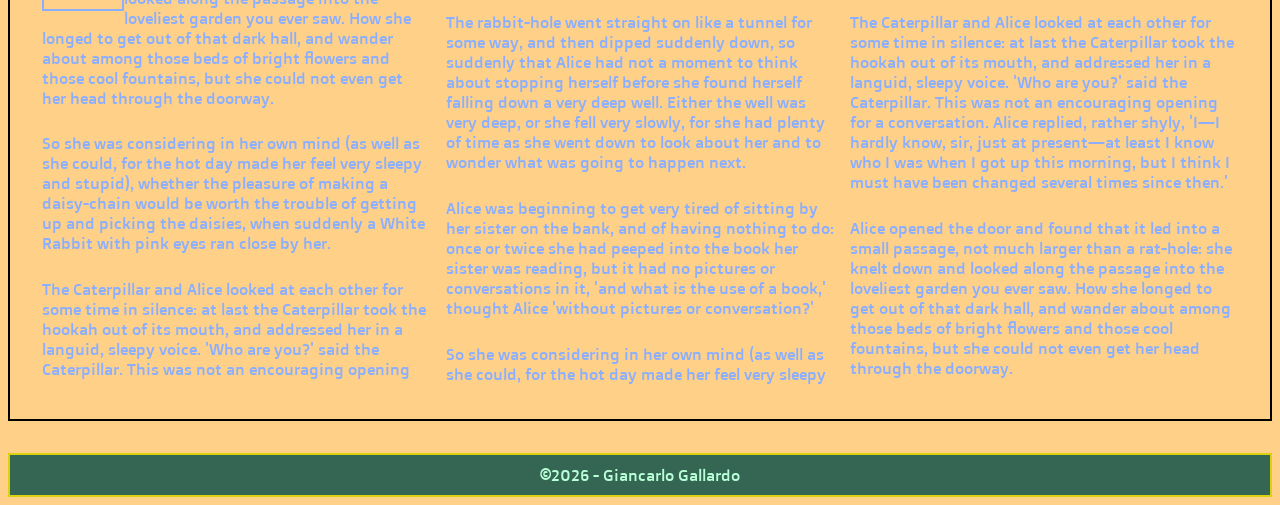
==== commit 7db933d8: "gallery complete" ====
--- a/index.html
+++ b/index.html
@@ -90,7 +90,7 @@
         <h2>An Excerpt From Alice in Wonerland</h2>
 
         <div>
-            <p>Alice opened the door and found that it led into a small passage, not much larger than a rat-hole: she knelt down and looked along the passage into the loveliest garden you ever saw. How she longed to get out of that dark hall, and wander about among those beds of bright flowers and those cool fountains, but she could not even get her head through the doorway.</p>
+            <p class ="special"> Alice opened the door and found that it led into a small passage, not much larger than a rat-hole: she knelt down and looked along the passage into the loveliest garden you ever saw. How she longed to get out of that dark hall, and wander about among those beds of bright flowers and those cool fountains, but she could not even get her head through the doorway.</p>
 
 <p>So she was considering in her own mind (as well as she could, for the hot day made her feel very sleepy and stupid), whether the pleasure of making a daisy-chain would be worth the trouble of getting up and picking the daisies, when suddenly a White Rabbit with pink eyes ran close by her.</p>
 
--- a/css/style.css
+++ b/css/style.css
@@ -81,6 +81,18 @@
     padding: 0.3rem 0;
 }
 
+
+/*Dropcaps*/
+
+.special::first-letter {
+    float: left;
+    font-size: 3rem;
+    line-height: .65;
+    padding:.5em;
+    color: #8BAFFE;
+    border: 2px solid #8BAFFE;
+}
+
 /*1st Media query*/
 
 @media screen and (min-width: 60em) {
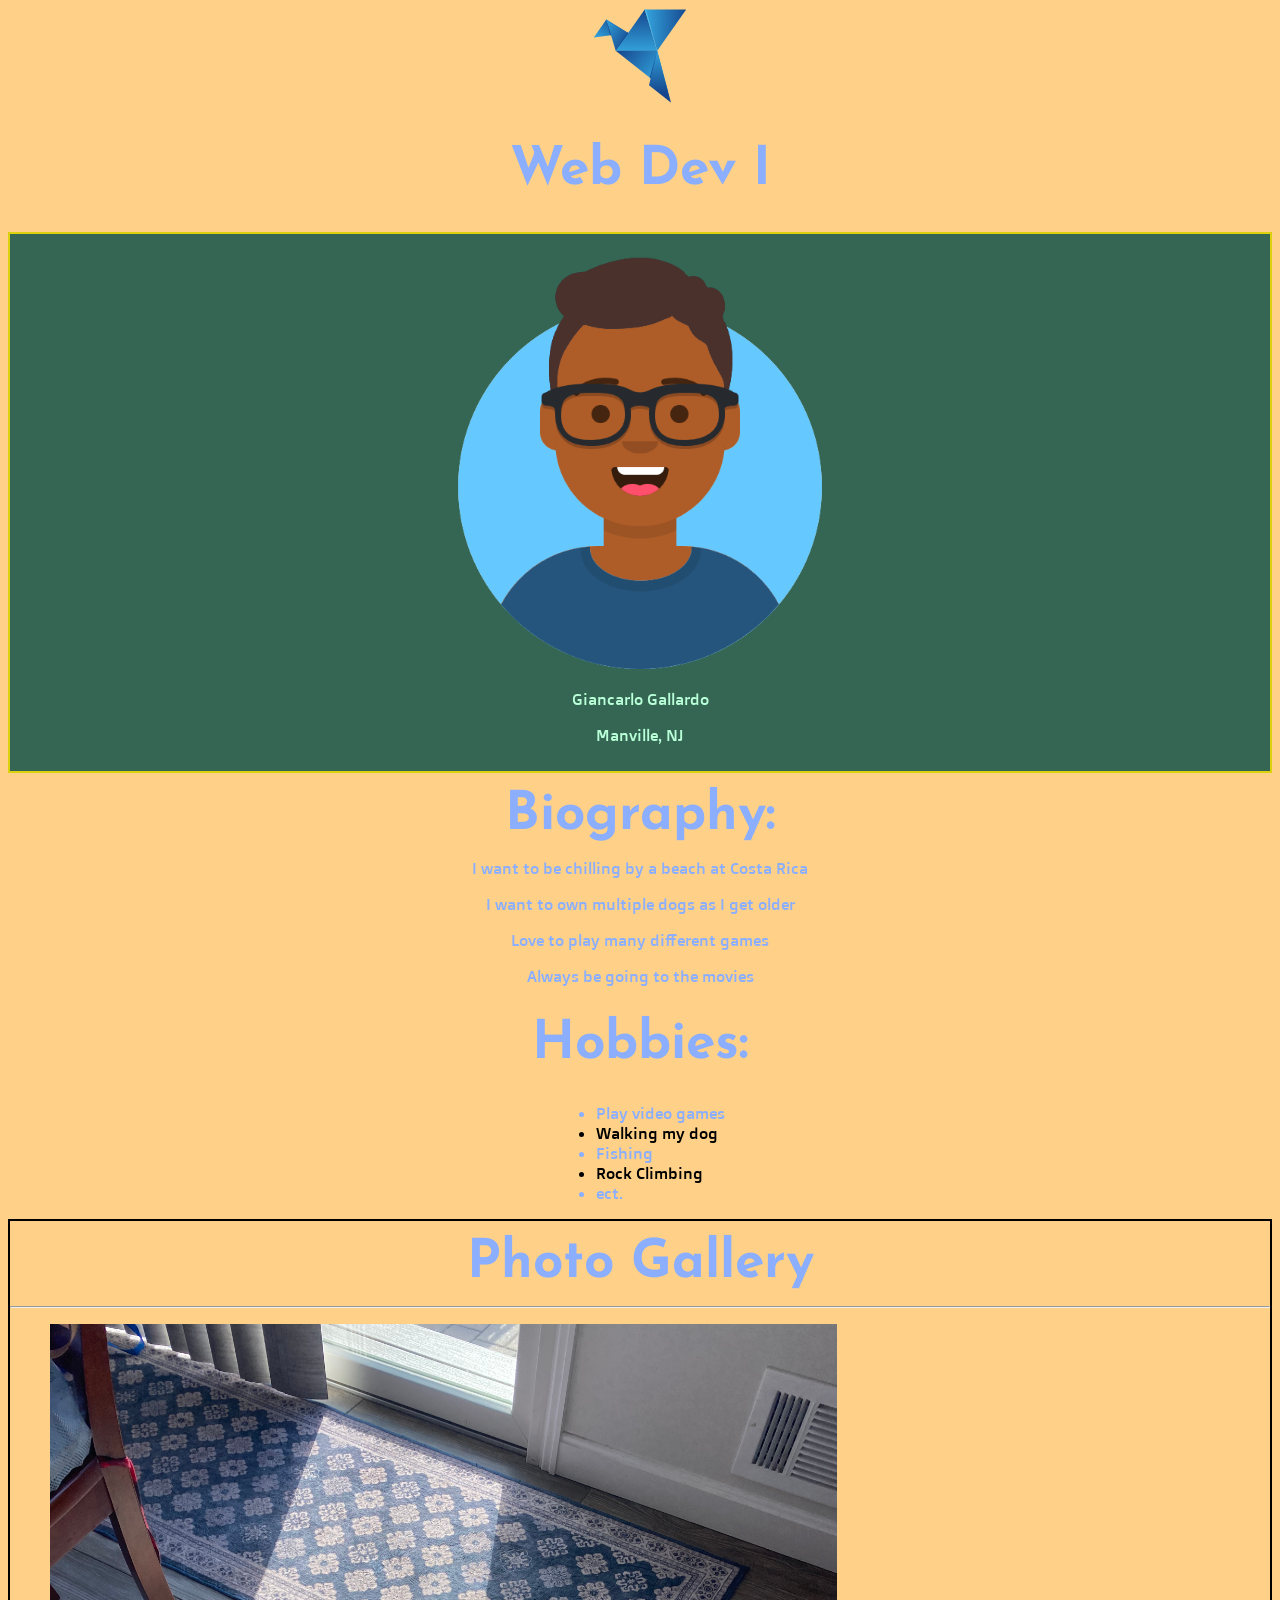
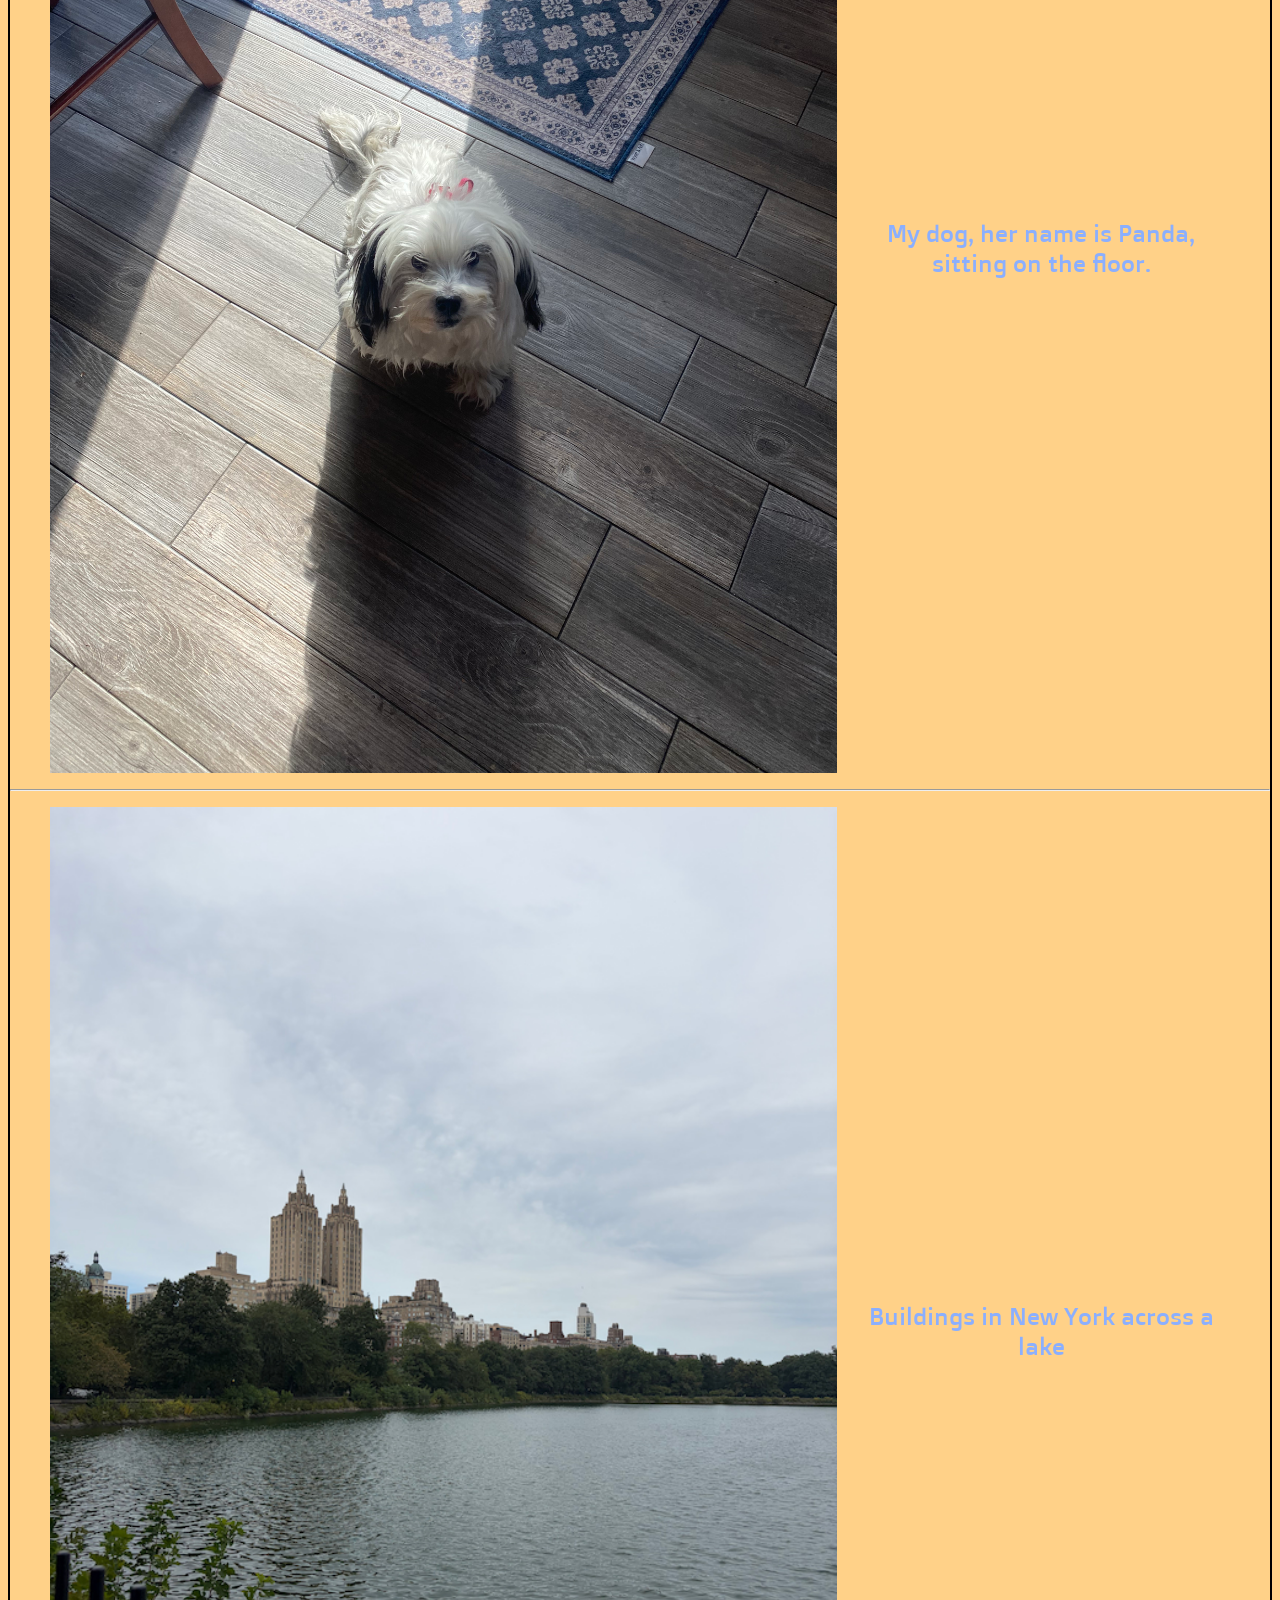
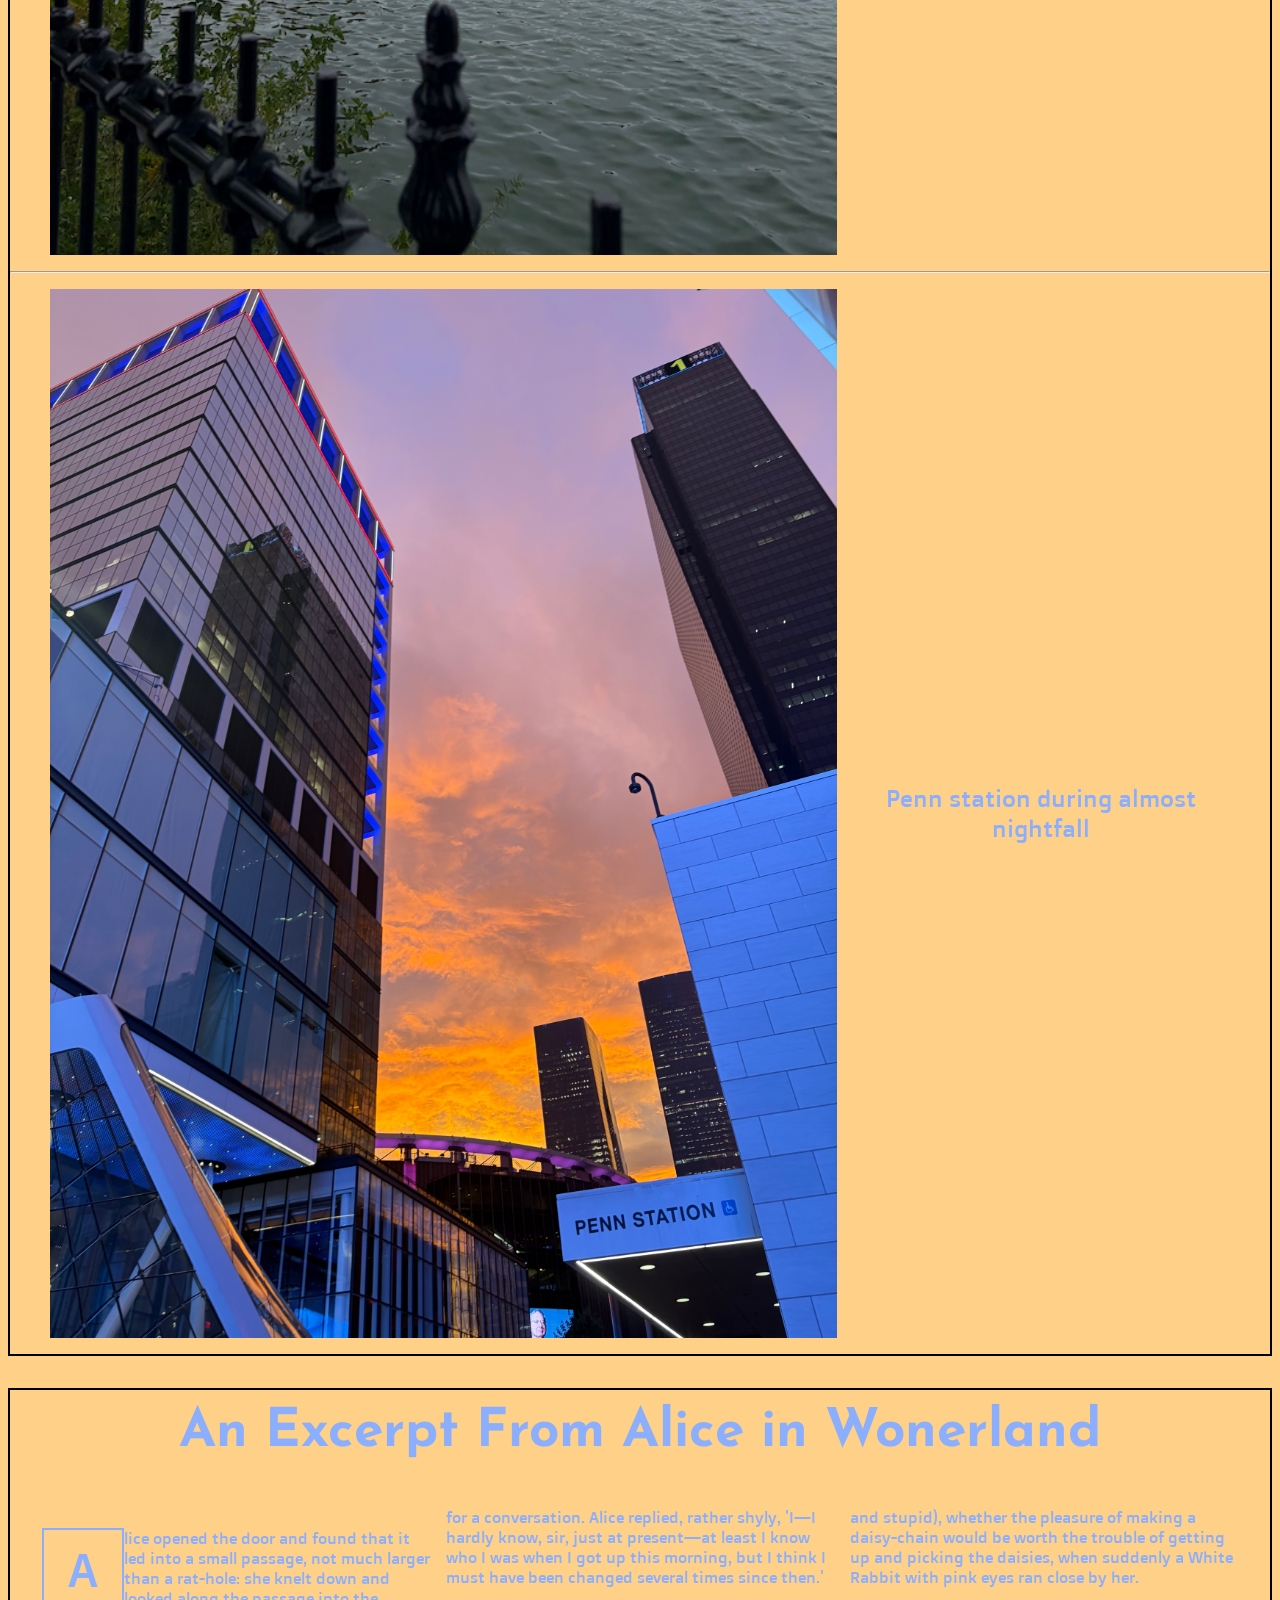
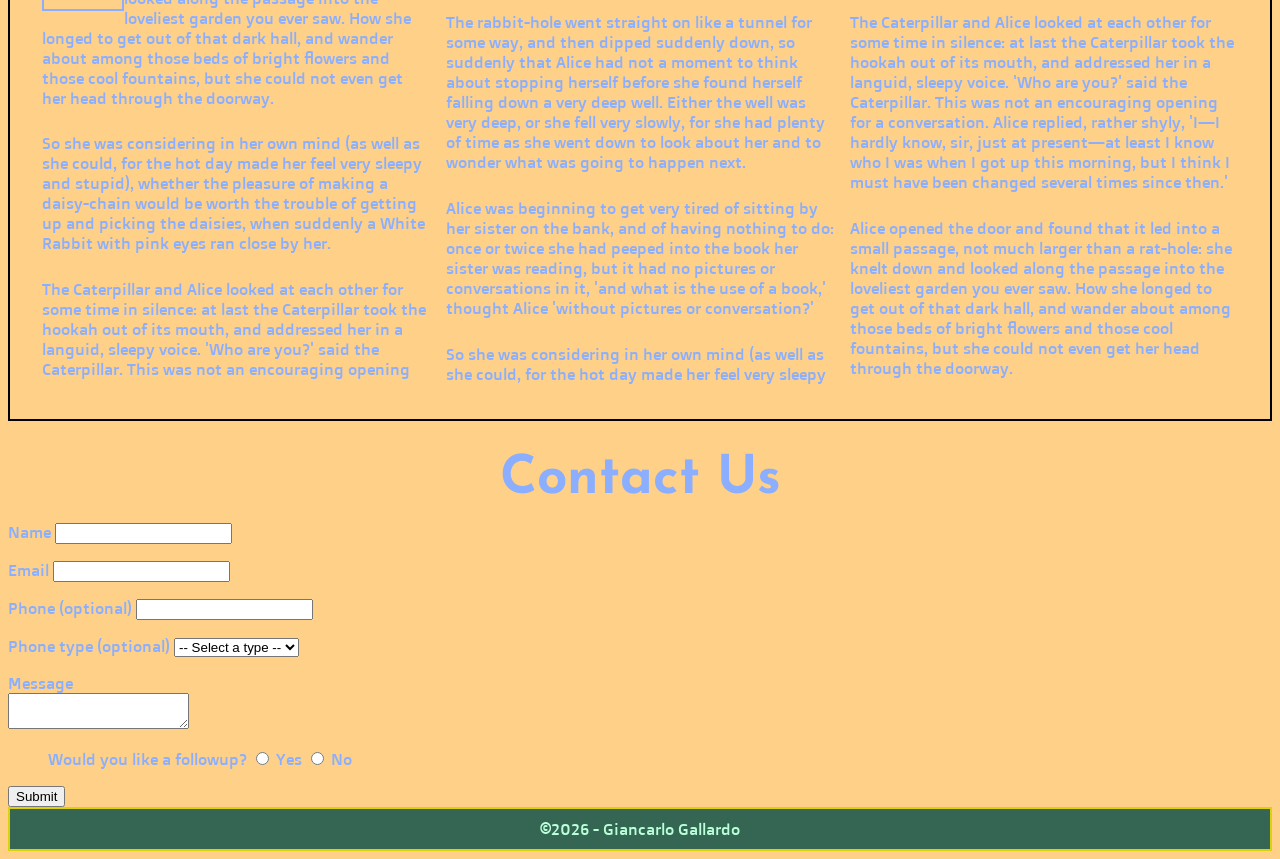
==== commit b028672b: "info boxes and thanks page" ====
--- a/index.html
+++ b/index.html
@@ -106,14 +106,63 @@
 
 <p>Alice opened the door and found that it led into a small passage, not much larger than a rat-hole: she knelt down and looked along the passage into the loveliest garden you ever saw. How she longed to get out of that dark hall, and wander about among those beds of bright flowers and those cool fountains, but she could not even get her head through the doorway.</p>
 
+</div>
+</article>
+    <section id="contact">
+      <h2>Contact Us</h2>
 
+        <form action="https://api.web3forms.com/submit" method="post">
+            <input type="hidden" name="access_key" value="d27b58f7-ce2d-4a75-8a44-a97412d77b77">
+            <input type="hidden" name="subject" value="New message from my About Me page">
+            <input type="hidden" name="redirect" value="https://github.com/rvcc-grid/fa26-about-me-giangall12/thanks.html">
+          <p>
+          <label for="name">Name</label>
+          <input type="text" name="name" required>
+          </p>
 
+          <p>
+          <label for="email">Email</label>
+          <input type="email" name="email" required>
+          </p>
 
-        </div>
-    </article>
+          <p>
+            <label for="phone">Phone (optional)</label>
+            <input type="tel" name="phone" (optional)>
+          </p>
+          
+          <p>
+            <label for="phone-type">Phone type (optional)</label>
+            <select id="phone-type" name="phone-type">
+              <option value="">-- Select a type --</option>
+              <option value="mobile">Mobile</option>
+              <option value="home">Home</option>
+              <option value="work">Work</option>
+            </select>
+          </p>
+          
+          <p>   
+          <label for="message">Message</label><br>
+          <textarea name="message" required></textarea>
+          </p>
 
-        </main>
-    </main>
+          <p>
+            <ul>
+            <label for="followup">Would you like a followup?</label>
+            <input type="radio" name="followup" value="yes">
+            <label for="followup-yes">Yes</label>
+            <input type="radio" name="followup" value="no">
+            <label for="followup-no">No</label>
+            </ul>
+          </p>
+
+          <div data-class="h-captcha" data-captcha="true"></div>
+          
+          <button type="submit">Submit</button>
+
+    </form> 
+</section>
+</main>
+    
 
     <footer>
 
@@ -121,6 +170,8 @@
 
     </footer>
 
+    
+<script src="https://web3forms.com/client/script.js" async defer></script>
 
 </body>
 </html>
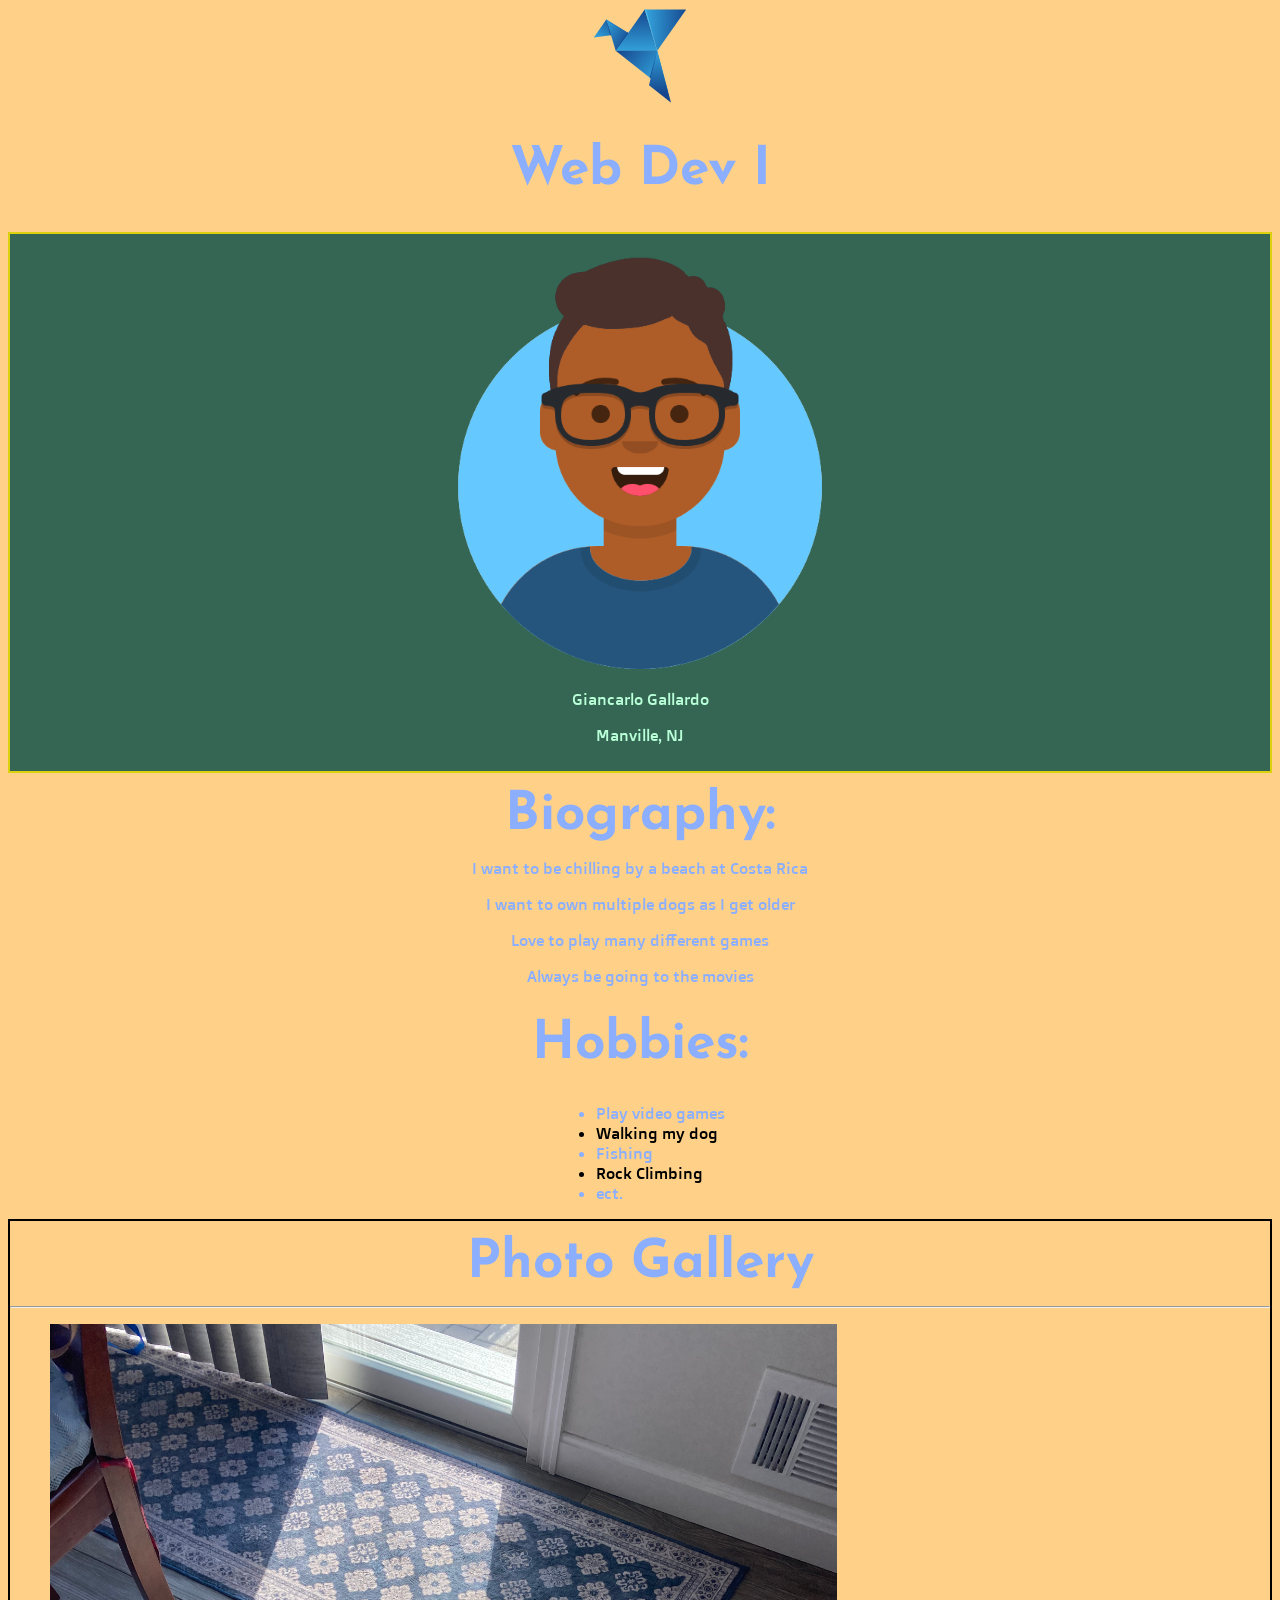
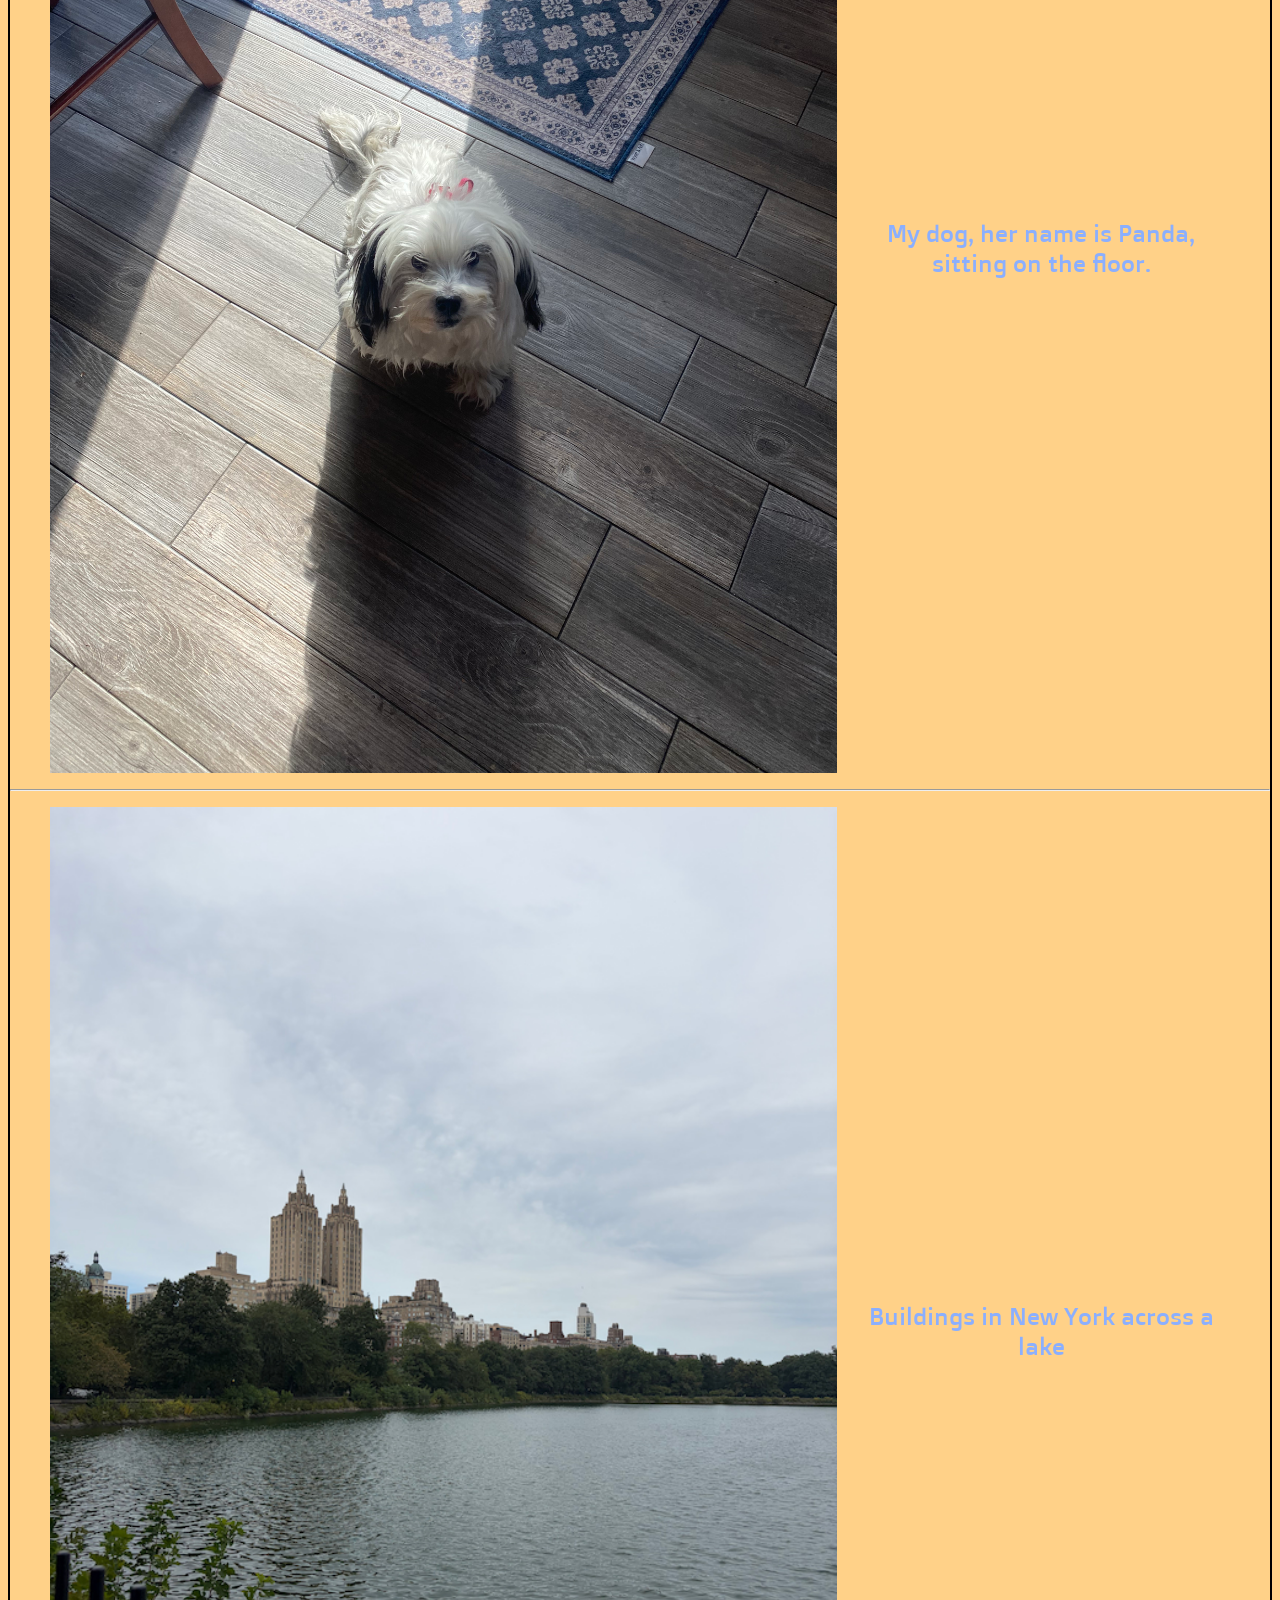
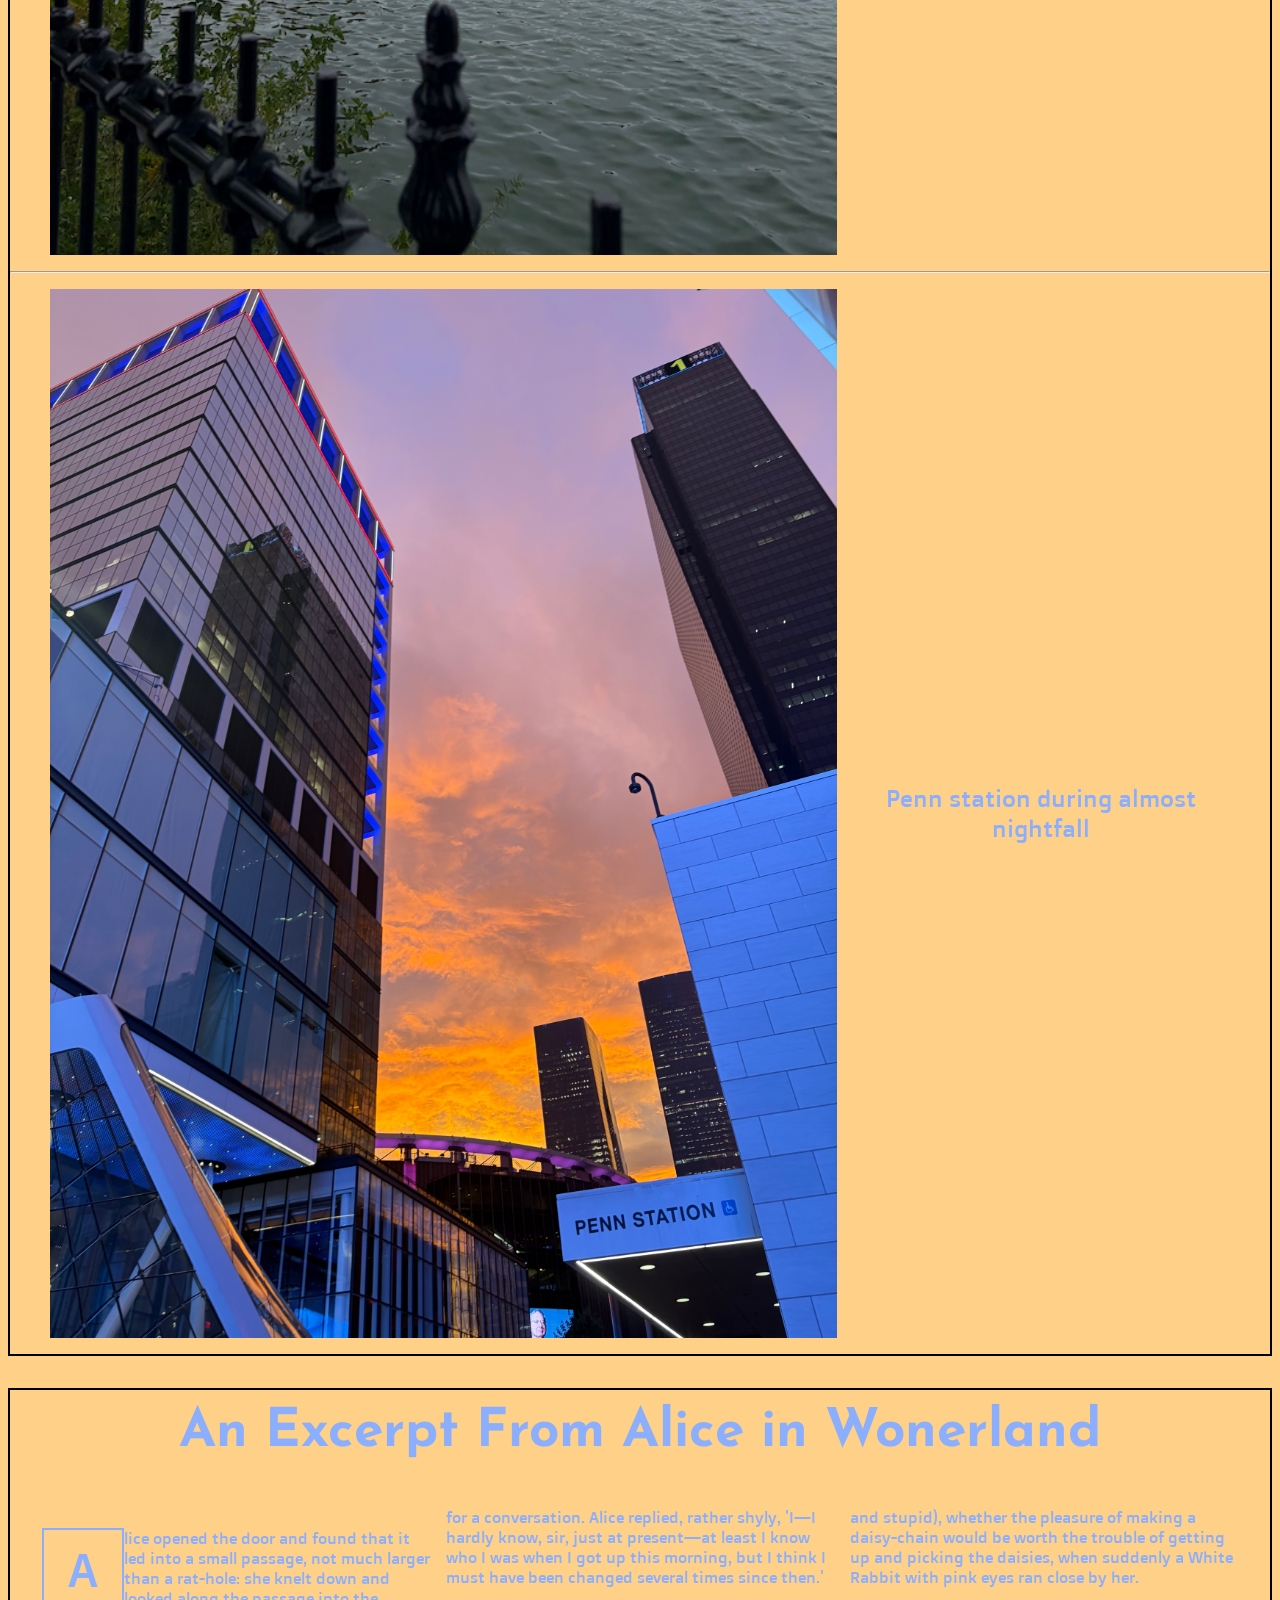
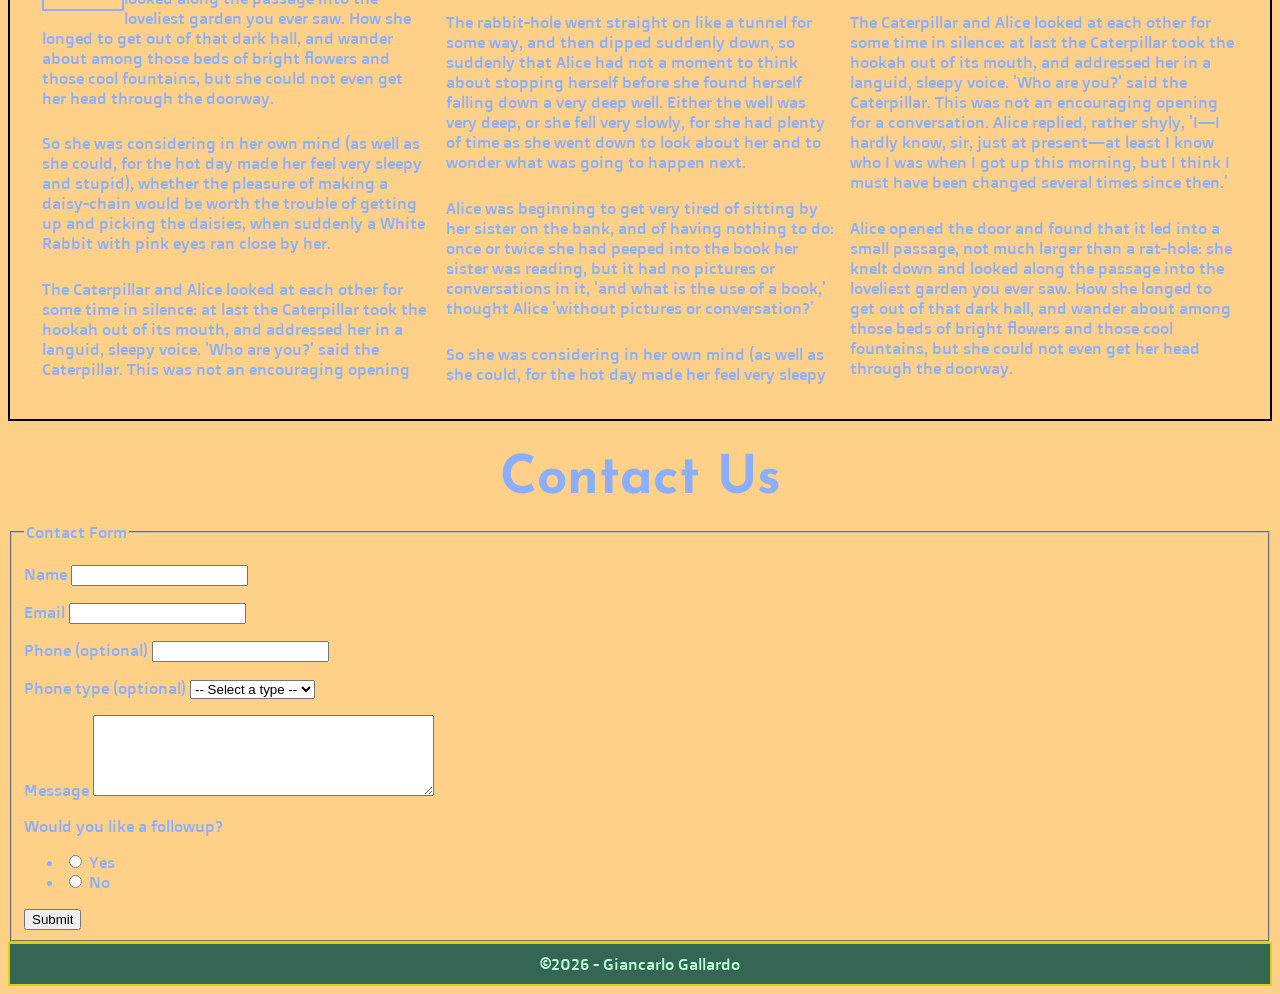
==== commit dcf20c94: "update part 2" ====
--- a/index.html
+++ b/index.html
@@ -109,58 +109,47 @@
 </div>
 </article>
     <section id="contact">
-      <h2>Contact Us</h2>
+        <h2>Contact Us</h2>
 
         <form action="https://api.web3forms.com/submit" method="post">
             <input type="hidden" name="access_key" value="d27b58f7-ce2d-4a75-8a44-a97412d77b77">
             <input type="hidden" name="subject" value="New message from my About Me page">
-            <input type="hidden" name="redirect" value="https://github.com/rvcc-grid/fa26-about-me-giangall12/thanks.html">
-          <p>
-          <label for="name">Name</label>
-          <input type="text" name="name" required>
-          </p>
+            <input type="hidden" name="redirect" value="https://rvcc-grid.github.io/fa26-about-me-giangall12/thanks.html">
 
-          <p>
-          <label for="email">Email</label>
-          <input type="email" name="email" required>
-          </p>
+            <fieldset>
+                <legend>Contact Form</legend>
 
-          <p>
-            <label for="phone">Phone (optional)</label>
-            <input type="tel" name="phone" (optional)>
-          </p>
-          
-          <p>
-            <label for="phone-type">Phone type (optional)</label>
-            <select id="phone-type" name="phone-type">
-              <option value="">-- Select a type --</option>
-              <option value="mobile">Mobile</option>
-              <option value="home">Home</option>
-              <option value="work">Work</option>
-            </select>
-          </p>
-          
-          <p>   
-          <label for="message">Message</label><br>
-          <textarea name="message" required></textarea>
-          </p>
+                <p><label>Name <input type="text" name="name" required></label></p>
 
-          <p>
-            <ul>
-            <label for="followup">Would you like a followup?</label>
-            <input type="radio" name="followup" value="yes">
-            <label for="followup-yes">Yes</label>
-            <input type="radio" name="followup" value="no">
-            <label for="followup-no">No</label>
-            </ul>
-          </p>
+                <p><label>Email <input type="email" name="email" required></label></p>
 
-          <div data-class="h-captcha" data-captcha="true"></div>
-          
-          <button type="submit">Submit</button>
+                <p><label>Phone (optional) <input type="tel" name="phone"></label></p>
 
-    </form> 
-</section>
+                <p>
+                    <label>Phone type (optional)
+                        <select name="phone-type">
+                            <option value="">-- Select a type --</option>
+                            <option value="mobile">Mobile</option>
+                            <option value="home">Home</option>
+                            <option value="work">Work</option>
+                        </select>
+                    </label>
+                </p>
+
+                <p><label>Message <textarea name="message" rows="5" cols="40"></textarea></label></p>
+
+                <p>Would you like a followup?</p>
+                <ul>
+                    <li><label><input type="radio" name="followup" value="yes"> Yes</label></li>
+                    <li><label><input type="radio" name="followup" value="no"> No</label></li>
+                </ul>
+
+                <div data-class="h-captcha" data-captcha="true"></div>
+
+                <button type="submit">Submit</button>
+            </fieldset>
+        </form>
+    </section>
 </main>
     
 
@@ -174,4 +163,11 @@
 <script src="https://web3forms.com/client/script.js" async defer></script>
 
 </body>
-</html>+</html>
+
+
+
+
+
+
+
